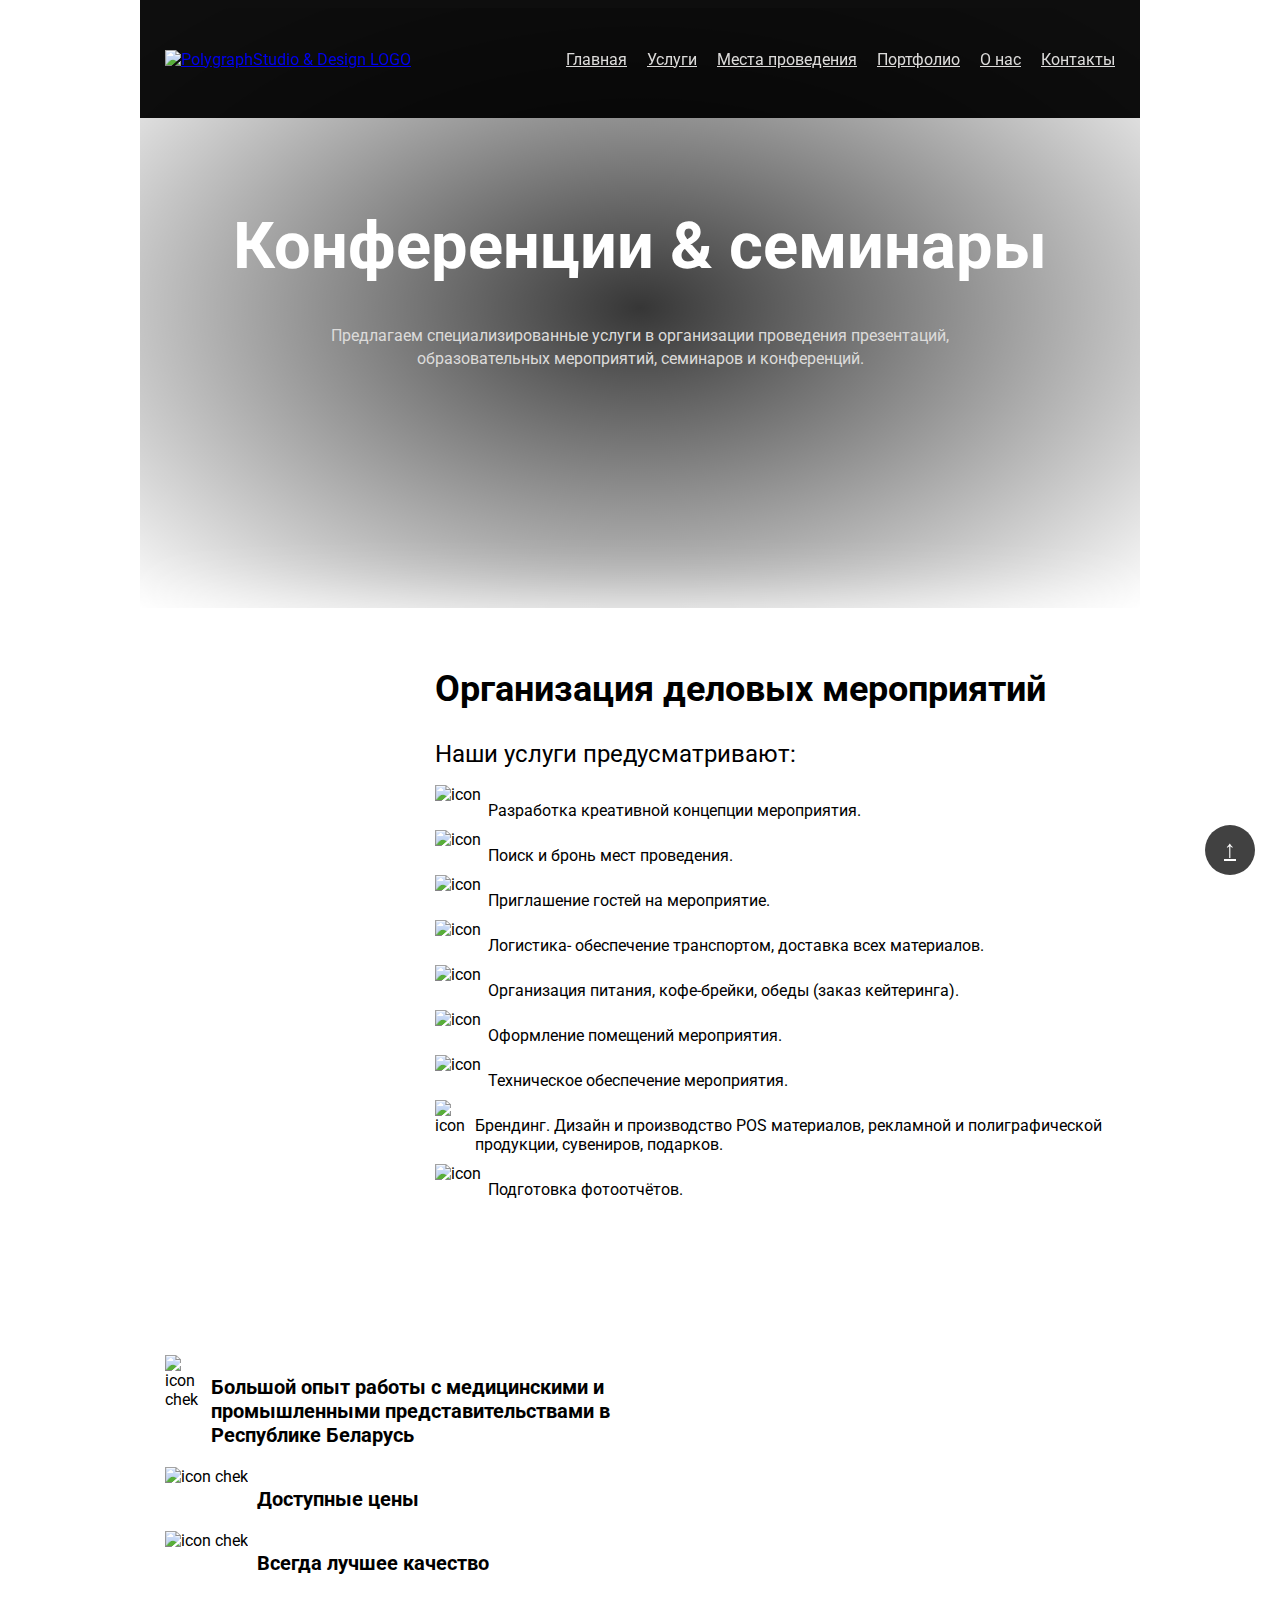
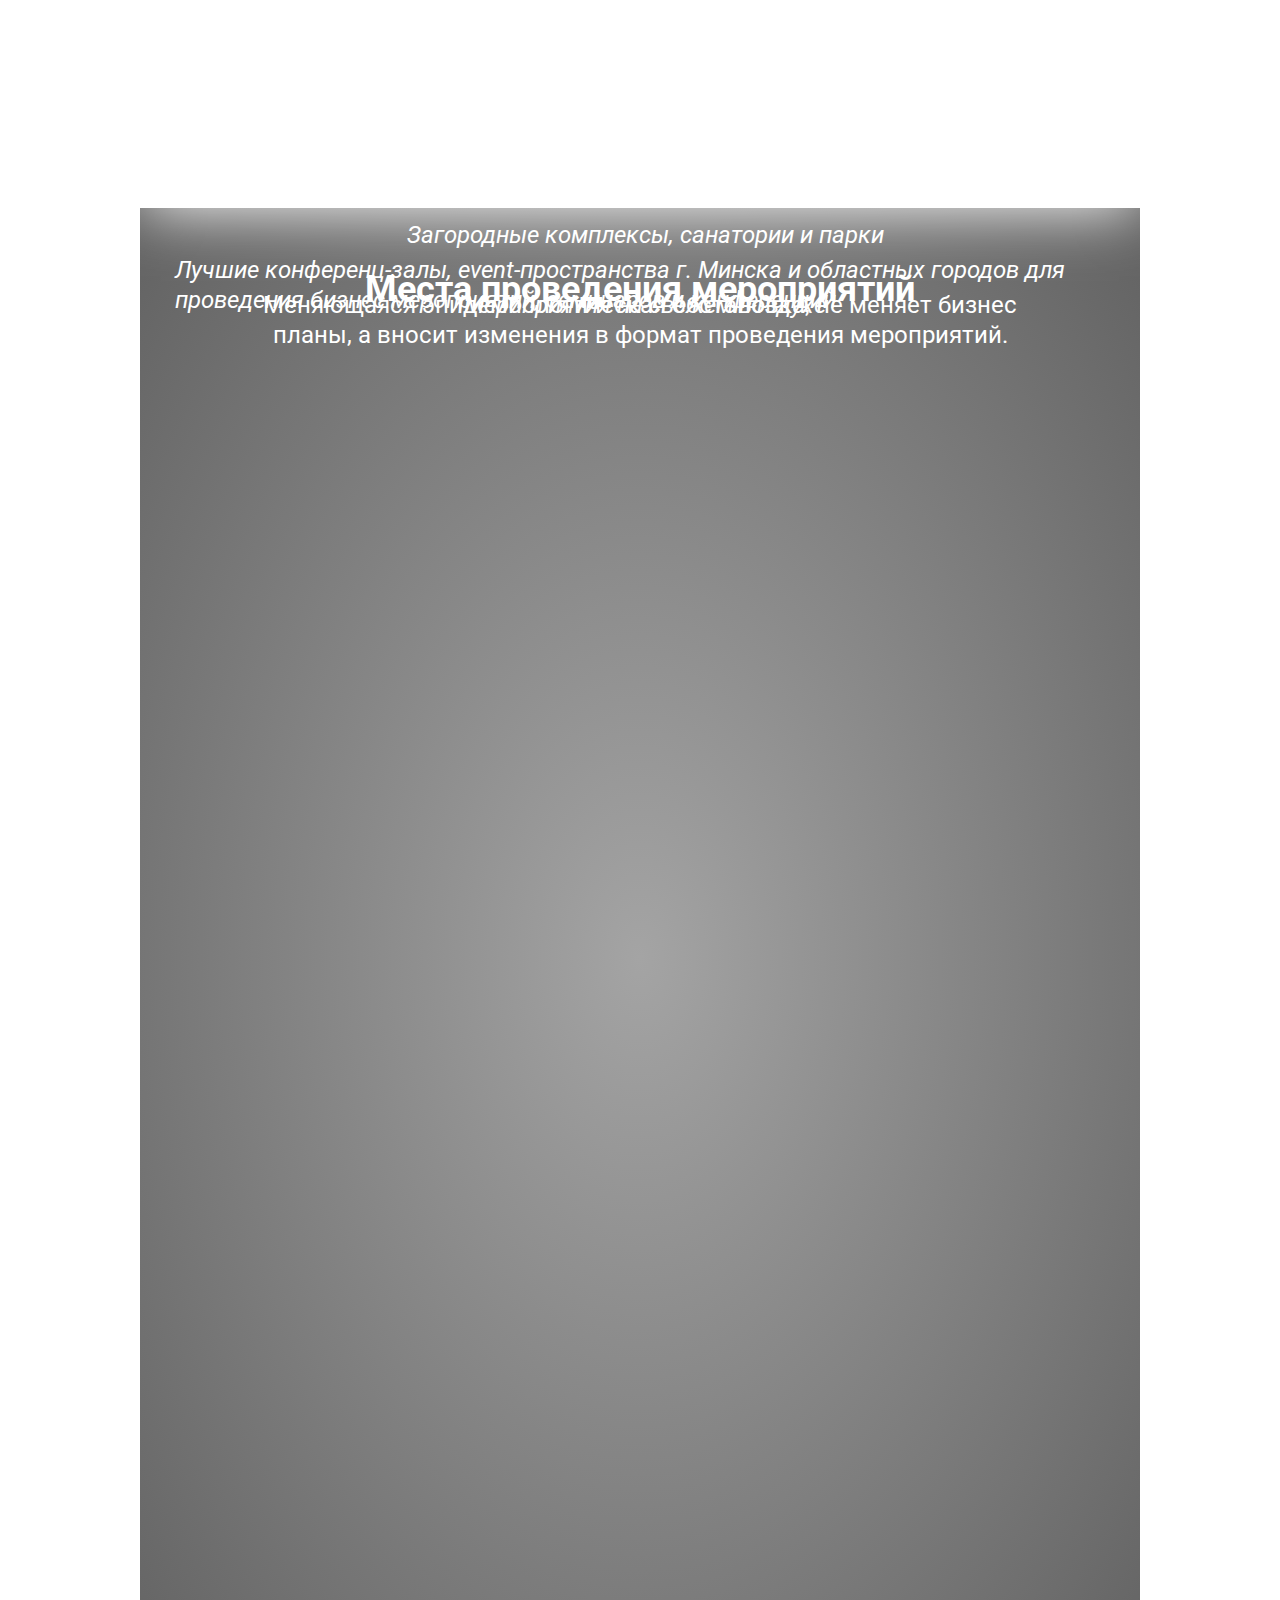
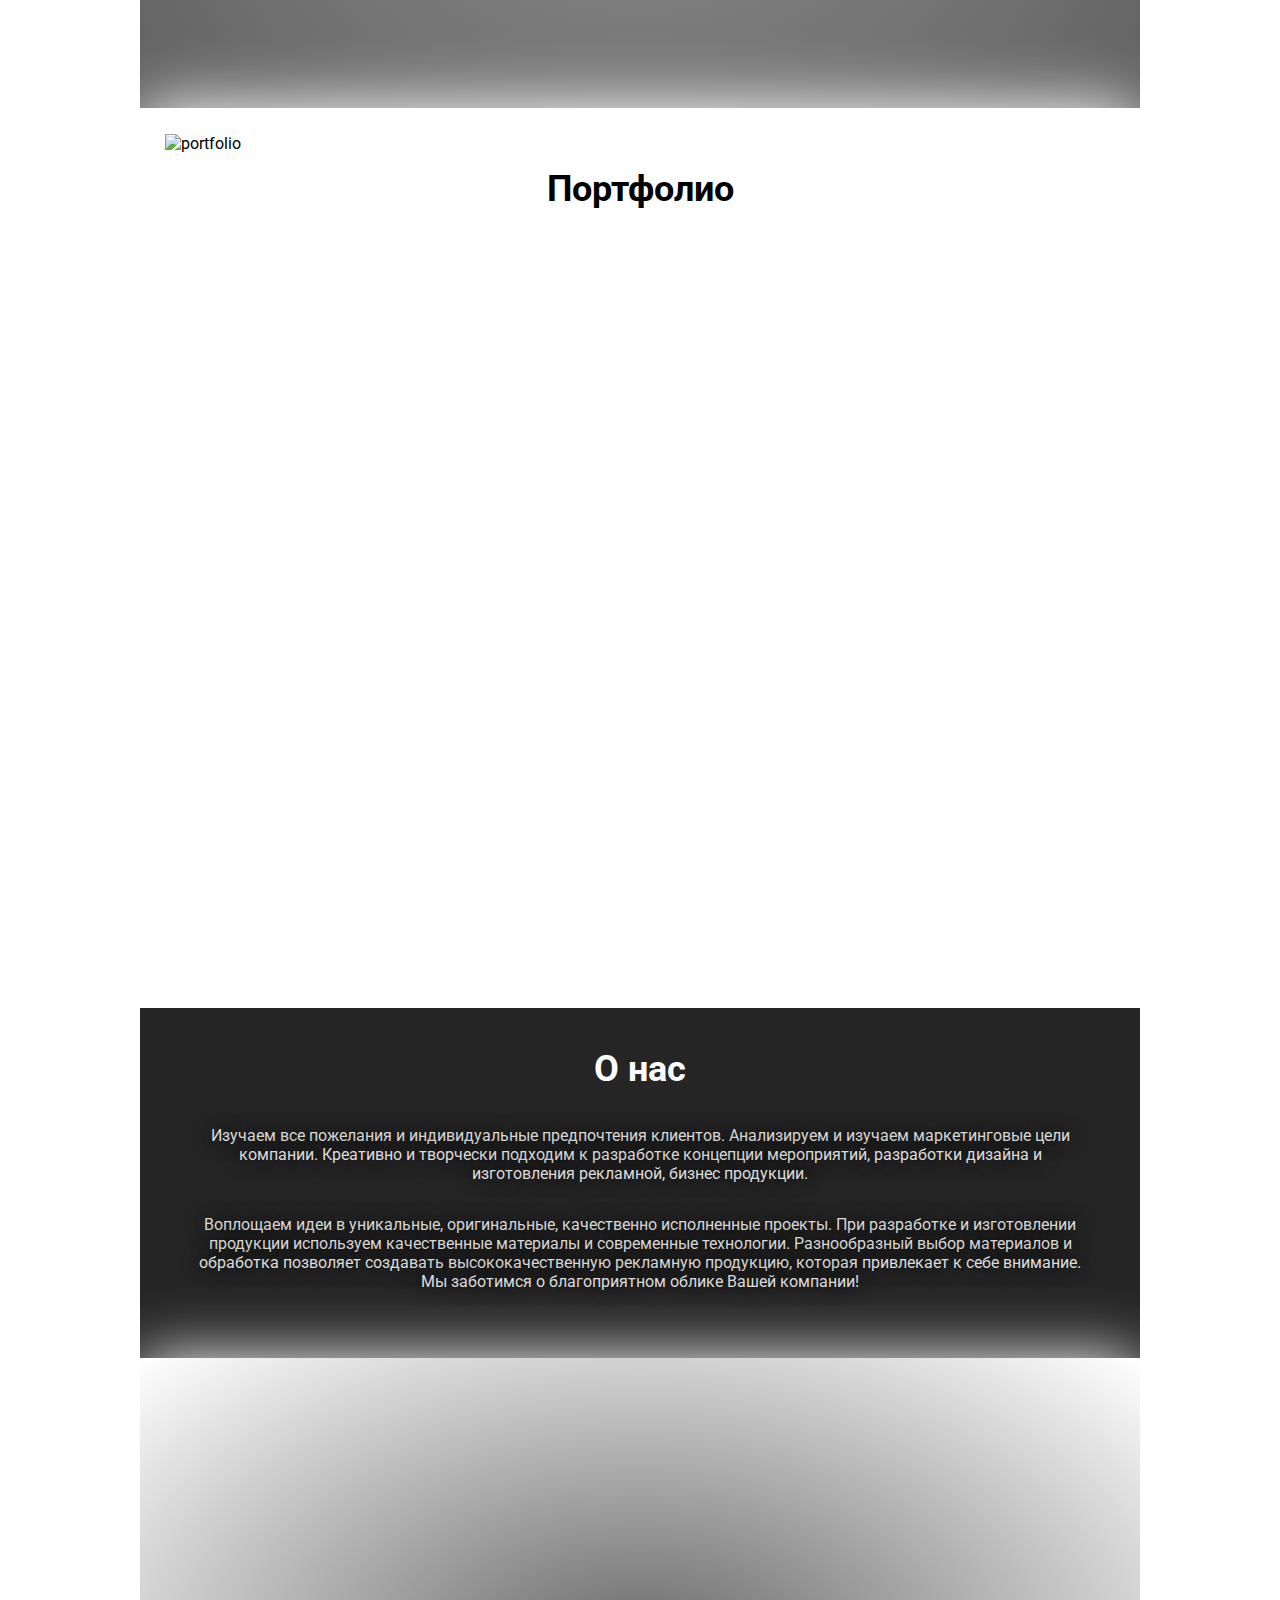
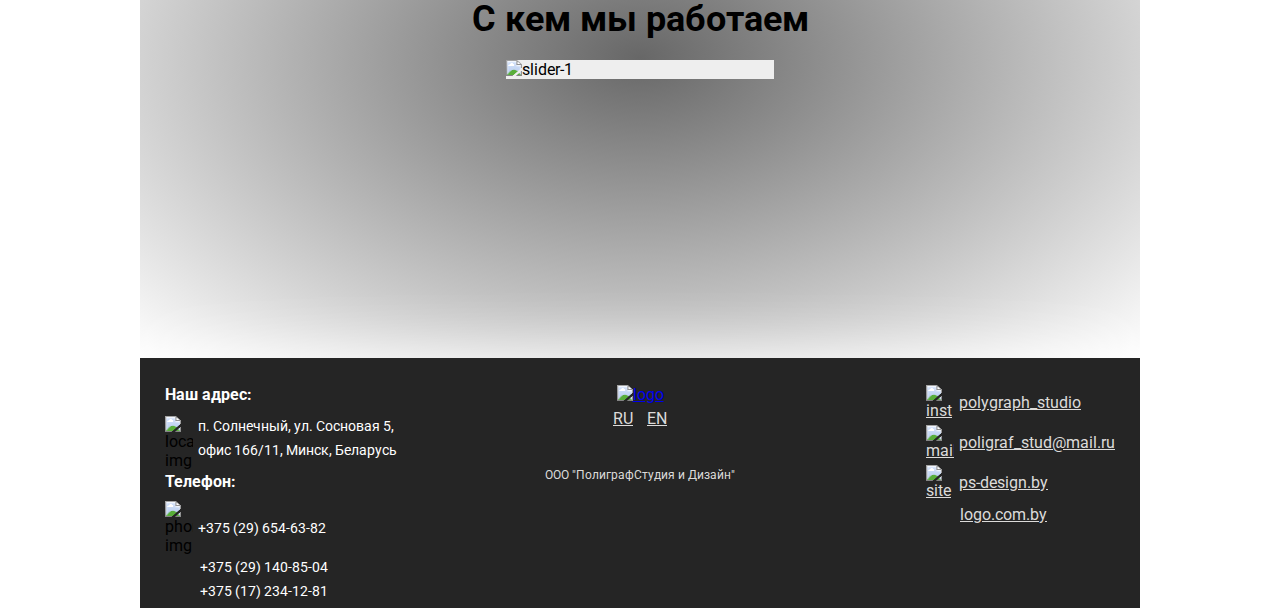
==== index.html @ 003cf171 "Add files via upload" ====
<!DOCTYPE html>
<html lang="ru">
  <head>
    <meta charset="UTF-8" />
    <meta http-equiv="X-UA-Compatible" content="IE=edge" />
    <meta name="viewport" content="width=device-width, initial-scale=1.0" />
    <title>PolygraphStudio & Design</title>
    <link
      href="https://fonts.googleapis.com/css2?family=Roboto:wght@400;500;700&display=swap"
      rel="stylesheet"
    />
    <link rel="stylesheet" href="./css/normalize.css" />
    <link rel="stylesheet" href="./css/style.css" />
    <link rel="stylesheet" href="./css/header.css" />
    <link rel="stylesheet" href="./css/simple-adaptive-slider.min.css" />
    <script defer src="./js/simple-adaptive-slider.min.js"></script>
    <script defer src="./js/slider.js"></script>
    <script defer src="./js/header.js"></script>
  </head>
  <body>
    <header class="container header">
      <div class="header__container">
        <a href="#" class="header__logo"
          ><img
            src="./img/logo.png"
            alt="PolygraphStudio & Design LOGO"
            class="logo-img"
        /></a>
        <div class="header__menu menu">
          <div class="menu__icon">
            <span></span>
          </div>
          <!-- /.menu__icon -->
          <nav class="menu__body">
            <ul class="menu__list">
              <li>
                <a data-goto=".conferences" href="#" class="menu__link"
                  >Главная</a
                >
              </li>
              <li>
                <a data-goto=".contents_with_phone" href="#" class="menu__link"
                  >Услуги</a
                >
              </li>
              <li>
                <a data-goto=".places" href="#" class="menu__link"
                  >Места проведения</a
                >
              </li>
              <li>
                <a data-goto=".portfolio" href="#" class="menu__link"
                  >Портфолио</a
                >
              </li>
              <li>
                <a data-goto=".about" href="#" class="menu__link">О нас</a>
              </li>
              <li>
                <a data-goto=".footer" href="#" class="menu__link">Контакты</a>
              </li>
            </ul>
          </nav>
          <!-- /.menu__body -->
        </div>
        <!-- /.header__menu menu -->
      </div>
      <!-- /.header__container -->
    </header>
    <main class="main">
      <div class="btn-up"><a href="#home" class="btn-up-1">&#8593</a></div>
      <section class="container conferences" id="home">
        <div class="conferences_content">
          <h1 class="conferences_title">Конференции & семинары</h1>
          <p class="conferences_info">
            Предлагаем специализированные услуги в организации проведения
            презентаций, образовательных мероприятий, семинаров и конференций.
          </p>
        </div>
        <!-- /.conferences_content -->
      </section>
      <!-- /.conferences -->
      <section class="contents_with_phone container" id="services">
        <div class="organization">
          <div class="organization_contents">
            <h1 class="organization_title">Организация деловых мероприятий</h1>
            <p class="organization_title_info">Наши услуги предусматривают:</p>
            <ul class="org_number">
              <li class="org-li">
                <img src="./img/icon_org.svg" alt="icon" />
                <p class="org-p">
                  Разработка креативной концепции мероприятия.
                </p>
              </li>
              <li class="org-li">
                <img src="./img/icon_org.svg" alt="icon" />
                <p class="org-p">Поиск и бронь мест проведения.</p>
              </li>
              <li class="org-li">
                <img src="./img/icon_org.svg" alt="icon" />
                <p class="org-p">Приглашение гостей на мероприятие.</p>
              </li>
              <li class="org-li">
                <img src="./img/icon_org.svg" alt="icon" />
                <p class="org-p">
                  Логистика- обеспечение транспортом, доставка всех материалов.
                </p>
              </li>
              <li class="org-li">
                <img src="./img/icon_org.svg" alt="icon" />
                <p class="org-p">
                  Организация питания, кофе-брейки, обеды (заказ кейтеринга).
                </p>
              </li>
              <li class="org-li">
                <img src="./img/icon_org.svg" alt="icon" />
                <p class="org-p">Оформление помещений мероприятия.</p>
              </li>
              <li class="org-li">
                <img src="./img/icon_org.svg" alt="icon" />
                <p class="org-p">Техническое обеспечение мероприятия.</p>
              </li>
              <li class="org-li">
                <img src="./img/icon_org.svg" alt="icon" />
                <p class="org-p">
                  Брендинг. Дизайн и производство POS материалов, рекламной и
                  полиграфической продукции, сувениров, подарков.
                </p>
              </li>
              <li class="org-li">
                <img src="./img/icon_org.svg" alt="icon" />
                <p class="org-p">Подготовка фотоотчётов.</p>
              </li>
            </ul>
          </div>
          <!-- /.organization_contents -->
        </div>
        <!-- /.organization -->
        <div class="experience">
          <div class="exp_contents">
            <img class="img-exp" src="./img/icon_chek.svg" alt="icon chek" />
            <p class="experience_info">
              <b
                >Большой опыт работы с медицинскими и промышленными
                представительствами в Республике Беларусь</b
              >
            </p>
          </div>
          <!-- /.exp_contents -->
          <div class="exp_contents">
            <img class="img-exp" src="./img/icon_chek.svg" alt="icon chek" />
            <p class="experience_info">
              <b>Доступные цены</b>
            </p>
          </div>
          <!-- /.exp_contents -->
          <div class="exp_contents">
            <img class="img-exp" src="./img/icon_chek.svg" alt="icon chek" />
            <p class="experience_info">
              <b>Всегда лучшее качество</b>
            </p>
          </div>
          <!-- /.exp_contents -->
        </div>
        <!-- /.experience -->
      </section>
      <!-- /.contents_with_phone container -->
      <section class="places container" id="places">
        <div class="places_contents">
          <h1 class="places_title">Места проведения мероприятий</h1>
          <div class="place-info" id="place-info-1">
            <img src="./img/places-1.png" alt="" class="place-img" />
            <div class="place-with-icon" id="place-p-1">
              <img src="./img/icon-place.svg" alt="" class="place-icon" />
              <p class="place-p">
                Лучшие конференц-залы, event-пространства г. Минска и областных
                городов для проведения бизнес мероприятий, семинаров и
                конференций
              </p>
            </div>
          </div>
          <!-- /.place-info -->
          <div class="place-info" id="place-info-2">
            <div class="place-with-icon">
              <img src="./img/icon-place.svg" alt="" class="place-icon" />
              <p class="place-p">Мероприятия на свежем воздухе</p>
            </div>

            <img src="./img/places-2.png" alt="" class="place-img" />
          </div>
          <!-- /.place-info -->
          <div class="place-info" id="place-info-3">
            <img src="./img/places-3.png" alt="" class="place-img" />
            <div class="place-with-icon" id="place-p-3">
              <img src="./img/icon-place.svg" alt="" class="place-icon" />
              <p class="place-p">Отели и бизнес-центры</p>
            </div>
          </div>
          <!-- /.place-info -->
          <div class="place-info" id="place-info-4">
            <div class="place-with-icon">
              <img src="./img/icon-place.svg" alt="" class="place-icon" />
              <p class="place-p">Загородные комплексы, санатории и парки</p>
            </div>
            <img src="./img/places-4.png" alt="" class="place-img" />
          </div>
          <!-- /.place-info -->
          <p class="place-p-end">
            Меняющаяся эпидемиологическая обстановка, не меняет бизнес планы, а
            вносит изменения в формат проведения мероприятий.
          </p>
        </div>
        <!-- /.places_contents -->
      </section>
      <!-- /.places container -->
      <section id="portfolio" class="container portfolio">
        <div class="portfolio_content">
          <h1 class="portfolio-title">Портфолио</h1>
          <img
            class="portfolio-img"
            src="./img/portfolio-img.png"
            alt="portfolio"
          />
        </div>
        <!-- /.portfolio_content -->
      </section>
      <!-- /.container portfolio -->
      <section id="about" class="container about">
        <div class="about_content">
          <h1 class="about_title">О нас</h1>
          <p class="about_text">
            Изучаем все пожелания и индивидуальные предпочтения клиентов.
            Анализируем и изучаем маркетинговые цели компании. Креативно и
            творчески подходим к разработке концепции мероприятий, разработки
            дизайна и изготовления рекламной, бизнес продукции.
          </p>
          <p class="about_text">
            Воплощаем идеи в уникальные, оригинальные, качественно исполненные
            проекты. При разработке и изготовлении продукции используем
            качественные материалы и современные технологии. Разнообразный выбор
            материалов и обработка позволяет создавать высококачественную
            рекламную продукцию, которая привлекает к себе внимание. Мы
            заботимся о благоприятном облике Вашей компании!
          </p>
        </div>
        <!-- /.about_content -->
      </section>
      <!-- /.container about -->
      <section class="container with_company">
        <div class="company_content">
          <h1 class="company_title">С кем мы работаем</h1>
          <!-- Разметка слайдера (html код) -->
          <div class="slider">
            <div class="slider__wrapper">
              <div class="slider__items">
                <div class="slider__item">
                  <img
                    width="100%"
                    src="./img/slider-1.png"
                    alt="slider-1"
                    class="slider-img"
                  />
                </div>
                <div class="slider__item">
                  <img
                    width="100%"
                    src="./img/slider-2.png"
                    alt="slider-2"
                    class="slider-img"
                  />
                </div>
                <div class="slider__item">
                  <img
                    width="100%"
                    src="./img/slider-3.png"
                    alt="slider-3"
                    class="slider-img"
                  />
                </div>
                <div class="slider__item">
                  <img
                    width="100%"
                    src="./img/slider-4.png"
                    alt="slider-4"
                    class="slider-img"
                  />
                </div>
              </div>
            </div>
            <!-- Стрелки для перехода к предыдущему и следующему слайду -->
            <a
              class="slider__control slider__control_prev"
              href="#"
              role="button"
              data-slide="prev"
            ></a>
            <a
              class="slider__control slider__control_next"
              href="#"
              role="button"
              data-slide="next"
            ></a>
          </div>
        </div>
        <!-- /.company_content -->
      </section>
      <!-- /.container with_company -->
    </main>
    <footer id="contact" class="container footer">
      <div class="footer_content">
        <div class="footer_content-1">
          <h3 class="footer-h3">Наш адрес:</h3>
          <div class="footer-adress">
            <img
              class="social-img"
              src="./img/icon_location.svg"
              alt="location-img"
            />
            <p class="footer-p-adress">
              п. Солнечный, ул. Сосновая 5, офис 166/11, Минск, Беларусь
            </p>
          </div>

          <h3 class="footer-h3">Телефон:</h3>
          <div class="footer-adress">
            <img
              class="social-img"
              src="./img/icon-phone.svg"
              alt="phone-img"
            />
            <p class="footer-p-phone">+375 (29) 654-63-82</p>
          </div>
          <p class="footer-p-phone-1">+375 (29) 140-85-04</p>
          <p class="footer-p-phone-1">+375 (17) 234-12-81</p>
        </div>
        <!-- /.footer_content-1 -->

        <div class="footer_content-2">
          <a href="/">
            <img src="./img/logo.png" alt="logo" class="logo-footer"
          /></a>
          <div class="lang">
            <a href="./index.html">RU</a>
            <a href="./eng/index_eng.html">EN</a>
          </div>
          <p class="footer-p">ООО "ПолиграфСтудия и Дизайн"</p>
        </div>
        <!-- /.footer_content-2 -->
        <div class="footer_content-3">
          <div class="social-1">
            <a
              href="https://www.instagram.com/polygraph_studio/"
              class="social-link"
              target="_blank"
              ><img src="./img/icon-inst.svg" alt="inst" class="social-img" />
              polygraph_studio</a
            >
          </div>
          <!-- /.social-1 -->
          <div class="social-1">
            <a
              href="mailto:poligraf_stud@mail.ru"
              class="social-link"
              target="_blank"
              ><img src="./img/icon-mail.svg" alt="mail" class="social-img" />
              poligraf_stud@mail.ru</a
            >
          </div>
          <!-- /.social-1 -->
          <div class="social-1">
            <a href="https://ps-design.by/" class="social-link" target="_blank"
              ><img src="./img/icon-site.svg" alt="site" class="social-img" />
              ps-design.by</a
            >
            <a
              href="http://logo.com.by/"
              class="social-link social-link-1"
              target="_blank"
              >logo.com.by</a
            >
          </div>
          <!-- /.social-1 -->
        </div>
        <!-- /.footer_content-3 -->
      </div>
      <!-- /.footer_content -->
    </footer>
  </body>
</html>
---- css/style.css ----
* {
  box-sizing: border-box;
}
body {
  font-family: 'Roboto', sans-serif;
  background-image: url('../img/background.png');
  background-attachment: fixed;
  background-size: cover;
}
/* для меню хедера */
body._lock {
  overflow: hidden;
}
/* для меню хедера */
.container {
  max-width: 1140px;
  position: relative;
  margin: 0 auto;
  padding: 0 25px;
  box-shadow: 0 0 60px rgb(255, 255, 255);
}

.btn-up {
  position: fixed;
  width: 50px;
  height: 50px;
  border-radius: 50%;
  background-color: rgba(54, 54, 54, 0.945);
  right: 25px;
  bottom: 25px;
  font-size: 24px;
  text-align: center;
  display: block;
  cursor: pointer;
  z-index: 8;
}
.btn-up:hover {
  box-shadow: 0 0 10px #fff;
}
.btn-up-1 {
  color: #fff;
  display: block;
  padding-top: 10px;
}
.conferences {
  min-height: 600px;
  background-image: url('../img/conferences-img.png');
  background-position: center;
  background-repeat: no-repeat;
  background-size: cover;
  display: flex;
  justify-content: center;
}

.conferences:before {
  content: '';
  position: absolute;
  left: 0;
  right: 0;
  bottom: 0;
  top: 0;
  height: 100%;
  width: 100%;
  background: radial-gradient(rgba(0, 0, 0, 0.788), #00000000);
}

.conferences_content {
  display: flex;
  align-items: center;
  flex-direction: column;
  margin-top: 200px;
  z-index: 0;
}

.conferences_title {
  color: #fff;
  font-size: 65px;
  margin: 0;
}

.conferences_info {
  width: 700px;
  color: #dcdbda;
  font-weight: normal;
  font-size: 16px;
  line-height: 23px;
  text-align: center;
  margin-top: 40px;
}

.contents_with_phone {
  min-height: 1200px;
  background-image: url('../img/backgroundPhone.png');
  background-size: cover;
  background-repeat: no-repeat;
  background-position-y: 12px;
  background-color: rgba(255, 255, 255, 0.575);
  z-index: 1;
}

.organization {
  min-height: 600px;
  display: flex;
}

.organization_contents {
  display: flex;
  flex-direction: column;
  margin-left: 270px;
}

.organization_title {
  font-size: 36px;
  font-weight: bold;
  margin-top: 60px;
  margin-bottom: 30px;
}

.organization_title_info {
  font-size: 24px;
  margin-top: 0;
  margin-bottom: 17px;
}

.org_number {
  display: flex;
  flex-direction: column;
  max-width: 800px;
  margin-top: 0;
  list-style-type: none;
  padding: 0;
}

.org-li {
  display: flex;
  margin-bottom: -6px;
}

.org-p {
  margin-left: 7px;
}

.experience {
  display: flex;
  flex-direction: column;
  justify-content: flex-start;
  max-width: 500px;
  margin-top: 130px;
}

.img-exp {
  margin-right: 9px;
}

.exp_contents {
  display: flex;
}

.experience_info {
  font-size: 20px;
}

.places {
  min-height: 1500px;
  background-image: url('../img/background-2.png');
  display: flex;
  justify-content: center;
}

.places:before {
  content: '';
  position: absolute;
  left: 0;
  right: 0;
  bottom: 0;
  top: 0;
  height: 100%;
  width: 100%;
  background: radial-gradient(rgba(131, 131, 131, 0.733), #0000009d);
}

.places_contents {
  display: flex;
  flex-direction: column;
  align-items: center;
  z-index: 1;
}

.place-info {
  display: flex;
  justify-content: space-between;
  align-items: center;
}

.place-p {
  color: #fff;
  font-size: 24px;
  margin: 0;
  line-height: 30px;
  font-style: italic;
}

#place-p-1 {
  margin-top: -150px;
}

#place-p-3 {
  margin-top: -300px;
}

#place-info-4 {
  margin-top: -100px;
}

#place-info-2 {
  margin-top: -70px;
}

.place-p-end {
  color: #fff;
  font-size: 24px;
  margin: 0;
  line-height: 30px;
  font-style: normal;
  margin: 40px auto 80px auto;
  text-align: center;
  max-width: 800px;
}

.place-icon {
  margin-right: 10px;
}

.place-with-icon {
  display: flex;
  align-items: flex-start;
}

.places_title {
  color: #fff;
  font-weight: bold;
  font-size: 36px;
  margin-top: 60px;
  margin-bottom: 50px;
}

.portfolio {
  min-height: 900px;
  background-color: rgba(255, 255, 255, 0.575);
}

.portfolio_content {
  display: flex;
  flex-direction: column;
  justify-content: center;
  align-items: center;
}

.portfolio-title {
  font-size: 36px;
  font-weight: bold;
  margin-top: 60px;
}

.portfolio-img {
  margin-top: -100px;
  width: 100%;
}

.about {
  background: rgba(0, 0, 0, 0.856);
}

.about_content {
  min-height: 350px;
  max-width: 900px;
  display: flex;
  align-items: center;
  flex-direction: column;
  margin: auto;
}

.about_title {
  color: #fff;
  font-weight: bold;
  font-size: 36px;
  margin-top: 40px;
  margin-bottom: 20px;
}

.about_text {
  color: #dcdbda;
  font-weight: normal;
  font-size: 16px;
  text-shadow: 0 0 20px rgb(0, 0, 0);
  text-align: center;
}

.with_company {
  min-height: 600px;
  /* background-color: rgba(255, 255, 255, 0.575); */
  background-image: url('../img/background-1.png');
  background-position: center;
  background-repeat: no-repeat;
  background-size: cover;
  display: flex;
  justify-content: center;
}

.with_company:before {
  content: '';
  position: absolute;
  left: 0;
  right: 0;
  bottom: 0;
  top: 0;
  height: 100%;
  width: 100%;
  background: radial-gradient(rgba(0, 0, 0, 0.596), #ffffffe3);
}

.company_content {
  display: flex;
  flex-direction: column;
  justify-content: center;
  align-items: center;
  margin: 60px auto 100px auto;
  z-index: 0;
}

.company_title {
  color: #000;
  font-weight: bold;
  font-size: 36px;
  margin-top: 0px;
  margin-bottom: 20px;
}

.slider__items {
  counter-reset: slide;
}

.slider__item {
  counter-increment: slide;
}

.slider__item > div::before {
  content: counter(slide);
  position: absolute;
  top: 10px;
  right: 20px;
  color: #fff;
  font-style: italic;
  font-size: 32px;
  font-weight: bold;
}

.slider__indicators {
  display: none;
}

.btn-wrapper {
  display: flex;
  max-width: 600px;
  justify-content: center;
  margin-left: auto;
  margin-right: auto;
}

.btn {
  cursor: pointer;
  margin: 6px 3px;
  -webkit-appearance: button;
  font-size: 10px;
  padding: 8px 14px 6px;
  font-weight: bold;
  letter-spacing: 1px;
  border-radius: 2px;
  text-shadow: 1px 1px 1px rgb(0 0 0 / 14%);
  text-transform: uppercase;
  box-shadow: 0 4px 9px 0 rgb(0 0 0 / 20%);
  color: #343a40;
  background-color: transparent;
  background-image: none;
  border-color: #343a40;
  display: inline-block;
  text-align: center;
  white-space: nowrap;
  vertical-align: middle;
  user-select: none;
  border: 1px solid transparent;
  line-height: 1.5;
  transition: color 0.15s ease-in-out, background-color 0.15s ease-in-out,
    border-color 0.15s ease-in-out, box-shadow 0.15s ease-in-out;
}

.footer {
  min-height: 250px;
  background: rgba(0, 0, 0, 0.856);
}
.footer {
  position: relative;
}
.footer_content-1 {
  position: absolute;
  left: 25px;
}
.footer_content-3 {
  position: absolute;
  right: 25px;
}
.footer_content {
  /* display: grid;
  grid-template-columns: 1fr, 2fr, 1fr; */
  display: flex;
  justify-content: center;
  padding-top: 27px;
  padding-bottom: 27px;
}

.footer_content-2 {
  /* display: flex;
  align-items: center;
  flex-direction: column;
  justify-content: center; */
  max-width: 320px;
  margin: 0 auto;
  text-align: center;
  bottom: 0;
}

.logo-footer {
  margin-bottom: 5px;
}

.lang a {
  padding: 5px;
  color: #dcdbda;
}

.lang a:hover {
  color: #fff;
  text-shadow: 0 0 20px #fff;
}

.footer-p {
  font-size: 12px;
  color: #dcdbda;
  margin-top: 40px;
  margin-bottom: 0;
}

.social-link {
  color: #dcdbda;
  font-size: 16px;
  display: flex;
  align-items: center;
  margin-bottom: 5px;
}

.social-1 a {
  color: #dcdbda;
}

.social-1 a:hover {
  color: #fff;
  text-shadow: 0 0 20px #fff;
}

.social-link-1 {
  padding-left: 34px;
}

.social-img {
  margin-right: 5px;
  width: 28px;
}

.footer-h3 {
  color: #fff;
  font-size: 16px;
  margin: 0;
  margin-bottom: 10px;
}

.footer-adress {
  display: flex;
  align-items: center;
}

.footer-p-adress {
  color: #fff;
  font-size: 14px;
  line-height: 24px;
  margin: 0;
  margin-bottom: 10px;
  max-width: 200px;
}

.footer-p-phone-1 {
  color: #fff;
  font-size: 14px;
  line-height: 24px;
  margin: 0;
  padding-left: 35px;
}

.footer-p-phone {
  color: #fff;
  font-size: 14px;
  line-height: 24px;
  margin: 0;
}
@media (max-width: 1280px) {
  .container {
    max-width: 1000px;
  }
  .organization_contents {
    max-width: 700px;
  }
  .contents_with_phone {
    background-position-y: 70px;
  }
  .exp_contents {
    max-width: 550px;
  }
}

@media (max-width: 1100px) {
  .container {
    max-width: 850px;
  }
  .social-link {
    font-size: 14px;
  }
  .conferences_title {
    font-size: 60px;
  }
  .contents_with_phone {
    background-position-y: 200px;
  }
  .organization_contents {
    margin-left: 230px;
  }
  .place-p {
    font-size: 16px;
  }
  .place-img {
    width: 60%;
  }
  .exp_contents {
    max-width: 490px;
  }
}

@media (max-width: 930px) {
  .container {
    max-width: 100%;
  }
  .contents_with_phone {
    background-position-y: 170px;
  }
}

@media (max-width: 897px) {
  .contents_with_phone {
    background-position-y: 210px;
  }
}

@media (max-width: 825px) {
  .organization_contents {
    margin-left: 200px;
  }
  .contents_with_phone {
    background-position-y: 220px;
  }
  .portfolio-title {
    margin-bottom: 50px;
  }
}

@media (max-width: 795px) {
  .conferences_title {
    font-size: 55px;
  }
  .contents_with_phone {
    min-height: 1200px;
    background-image: url('../img/backgroundPhone_795.png');
    background-size: contain;
    background-repeat: no-repeat;
    background-position-y: 12px;
    background-color: rgba(255, 255, 255, 0.575);
    z-index: 1;
  }
  .exp_contents {
    max-width: 380px;
  }
  .exp_contents b {
    font-size: 18px;
  }
}
@media (max-width: 750px) {
  .conferences_title {
    font-size: 50px;
  }
  .conferences_info {
    width: 560px;
  }
  .contents_with_phone {
    min-height: 1200px;
    background-image: url('../img/backgroundPhone_750.png');
    background-size: contain;
    background-repeat: no-repeat;
    background-position-y: 12px;
    background-color: rgba(255, 255, 255, 0.575);
    z-index: 1;
  }
  .about {
    min-height: 450px;
  }
  .company_title {
    margin-bottom: 60px;
  }
  .social-link,
  .footer-p-adress,
  .footer-p-phone,
  .footer-p-phone-1 {
    font-size: 12px;
  }
  .social-link-1,
  .footer-p-phone-1 {
    padding-left: 31px;
  }
  .social-img {
    width: 26px;
  }
  .footer-p-adress {
    max-width: 180px;
  }
}

@media (max-width: 730px) {
  .places_title {
    margin-bottom: 90px;
  }
  .portfolio {
    min-height: 800px;
  }
  .portfolio-title {
    margin-bottom: 80px;
  }
}

@media (max-width: 699px) {
  .conferences {
    min-height: 500px;
    background-image: url('../img/conferences-img.png');
    background-position: center;
    background-repeat: no-repeat;
    background-size: cover;
    display: flex;
    justify-content: center;
  }
  .conferences_title {
    font-size: 48px;
  }
}

@media (max-width: 680px) {
  .contents_with_phone {
    min-height: 1200px;
    background-image: url('../img/backgroundPhone_750.png');
    background-size: contain;
    background-repeat: no-repeat;
    background-position-y: 60px;
    background-color: rgba(255, 255, 255, 0.575);
    z-index: 1;
  }
  .places_contents {
    min-height: 2700px;
  }
  .place-info {
    display: flex;
    justify-content: space-between;
    flex-direction: column;
    align-items: center;
  }
  .places {
    min-height: 1500px;
    background-image: url('../img/background.png');
    /* background-repeat: no-repeat; */
    background-size: cover;
    display: flex;
    justify-content: center;
  }
  .place-img {
    width: 100%;
    padding-top: 20px;
    margin-bottom: 40px;
  }
  .place-p {
    color: #fff;
    font-size: 20px;
    margin: 0;
    line-height: 30px;
    font-style: italic;
  }
  #place-p-1,
  #place-p-3,
  #place-info-4,
  #place-info-2 {
    margin: 0;
  }
  #place-info-1,
  #place-info-3 {
    flex-direction: column-reverse;
  }
  /*
  #place-p-3 {
    margin-top: -300px;
  }
  
  #place-info-4 {
    margin-top: -100px;
  }
  
  #place-info-2 {
    margin-top: -70px;
  } */

  .place-p-end {
    color: #fff;
    font-size: 24px;
    margin: 0;
    line-height: 30px;
    font-style: normal;
    margin: 40px auto 80px auto;
    text-align: center;
    max-width: 800px;
  }

  .place-icon {
    margin-right: 10px;
  }

  .place-with-icon {
    display: flex;
    align-items: flex-start;
  }

  .places_title {
    color: #fff;
    font-weight: bold;
    font-size: 36px;
    margin-top: 60px;
    margin-bottom: 70px;
  }
}

@media (max-width: 680px) {
  .conferences_title {
    font-size: 43px;
  }
  .conferences_info {
    width: 450px;
  }
  .footer {
    min-height: 300px;
  }
  .footer-p-adress {
    max-width: 125px;
  }
  .footer-p {
    margin-top: 80px;
  }
}
@media (max-width: 650px) {
  .contents_with_phone {
    min-height: 1100px;
    background-color: rgba(255, 255, 255, 0.575);
    background-image: url('../img/backgroundPhone_650.png');
    background-repeat: no-repeat;
    background-size: contain;
    background-position-y: 0px;
    z-index: 1;
  }
  .contents_with_phone:before {
    content: '';
    position: absolute;
    left: 0;
    right: 0;
    bottom: 0;
    top: 0;
    height: 100%;
    width: 100%;
    background: rgba(240, 240, 240, 0.61);
  }
  .organization_contents {
    z-index: 5;
  }
  .exp_contents {
    z-index: 5;
  }
  .organization_title {
    text-align: center;
  }
  .organization_contents {
    display: flex;
    flex-direction: column;
    margin-left: auto;
    margin-right: auto;
  }
  .org-p {
    text-shadow: 0 0 28px #000;
  }
  .places_contents {
    min-height: 2570px;
  }
  .portfolio {
    min-height: 725px;
  }
}
@media (max-width: 608px) {
  .places_title {
    font-size: 30px;
  }
  .places_contents {
    min-height: 2400px;
  }
}
@media (max-width: 590px) {
  .conferences_title {
    font-size: 35px;
  }
  .conferences_info {
    font-size: 14px;
    width: 400px;
  }
  .contents_with_phone {
    background-position-y: 50px;
  }
  .places_contents {
    min-height: 2300px;
  }
  .portfolio-title {
    margin-bottom: 110px;
  }
  .portfolio {
    min-height: 680px;
  }
  .logo-footer {
    width: 90%;
  }
}
@media (max-width: 550px) {
  .footer {
    min-height: 245px;
  }
  .logo-footer {
    width: 80%;
  }
  .footer-p {
    margin-top: 50px;
  }
  .social-link,
  .footer-p-adress,
  .footer-p-phone-1,
  .footer-p-phone {
    font-size: 10px;
  }
  .social-img {
    width: 22px;
  }
}
@media (max-width: 514px) {
  .places_title {
    font-size: 26px;
  }
  .place-p {
    font-size: 16px;
  }
  .footer {
    min-height: 500px;
  }
  .footer_content {
    display: block;
  }
  .footer_content-1,
  .footer_content-3 {
    bottom: 20px;
  }
  .social-link,
  .footer-p-adress,
  .footer-p-phone-1,
  .footer-p-phone {
    font-size: 14px;
  }
  .footer-p {
    margin-top: 30px;
  }
  .social-img {
    width: 26px;
  }
  .logo-footer {
    width: 60%;
  }
}
@media (max-width: 490px) {
  .conferences_title {
    font-size: 30px;
  }
  .conferences_info {
    font-size: 14px;
    width: 350px;
  }
  .contents_with_phone {
    min-height: 1050px;
    background-color: rgba(255, 255, 255, 0.575);
    background-image: url('../img/backgroundPhone_490.png');
    background-repeat: no-repeat;
    background-size: cover;
    z-index: 1;
  }
  .places_contents {
    min-height: 2170px;
  }
  .place-p-end {
    font-size: 20px;
  }
  .places_title {
    font-size: 22px;
  }
  .portfolio {
    min-height: 610px;
  }
  .experience {
    margin-top: 50px;
  }
  .about_text {
    font-size: 14px;
  }
}
@media (max-width: 431px) {
  .organization_title {
    font-size: 30px;
  }
  .places_contents {
    min-height: 2100px;
  }
  .place-p {
    font-size: 14px;
  }
  .portfolio {
    min-height: 550px;
  }
}

@media (max-width: 425px) {
  .conferences_title {
    font-size: 26px;
  }
  .conferences_info {
    font-size: 14px;
    width: 300px;
  }
  .contents_with_phone {
    min-height: 1100px;
    background-color: rgba(255, 255, 255, 0.575);
    background-image: url('../img/backgroundPhone_490.png');
    background-repeat: no-repeat;
    background-size: cover;
    z-index: 1;
  }
}
@media (max-width: 409px) {
  .organization_title_info {
    font-size: 20px;
    text-shadow: 0 0 25px #000;
  }
  .org-p {
    font-size: 14px;
  }
  .places_contents {
    min-height: 2000px;
  }
  .place-p-end {
    font-size: 18px;
  }
  .places_title {
    font-size: 32px;
    line-height: 40px;
  }
  .experience {
    margin-top: 70px;
  }
  .contents_with_phone {
    min-height: 1050px;
  }
  .portfolio {
    min-height: 500px;
  }
  .portfolio-title,
  .about_title,
  .company_title {
    font-size: 32px;
  }
  .footer {
    min-height: 550px;
  }
  /* .footer_content {
    display: block;
  }
  .footer_content-1,
  .footer_content-3 {
    bottom: 20px;
  } */
  .social-link,
  .footer-p-adress,
  .footer-p-phone-1,
  .footer-p-phone {
    font-size: 12px;
  }
  /* .footer-p {
    margin-top: 30px;
  } */
  .social-img {
    width: 22px;
  }
  .logo-footer {
    width: 80%;
  }
}
@media (max-width: 375px) {
  .conferences_title {
    font-size: 24px;
  }
  .conferences_info {
    font-size: 14px;
    width: 300px;
  }
  .organization_title {
    font-size: 26px;
  }

  .places_contents {
    min-height: 1900px;
  }
  .experience_info b {
    font-size: 18px;
  }
  .portfolio {
    min-height: 470px;
  }
}
@media (max-width: 349px) {
  .organization_title_info {
    font-size: 18px;
  }

  .places_contents {
    min-height: 1850px;
  }
  .place-p-end {
    font-size: 16px;
  }
  .experience {
    margin-top: 70px;
  }
  .contents_with_phone {
    min-height: 1100px;
  }
  .about_text {
    font-size: 12px;
  }
  .company_title {
    font-size: 26px;
  }
  .with_company {
    min-height: 440px;
  }
  .footer {
    min-height: 650px;
  }
  .footer_content {
    display: block;
  }
  .footer_content-1 {
    bottom: 150px;
  }
  .footer_content-3 {
    bottom: 20px;
    left: 25px;
  }
  .social-link,
  .footer-p-adress,
  .footer-p-phone-1,
  .footer-p-phone {
    font-size: 14px;
  }
  .footer-p {
    margin-top: 30px;
  }
  .social-img {
    width: 22px;
  }
  .logo-footer {
    width: 80%;
  }
}
@media (max-width: 325px) {
  .conferences_title {
    font-size: 22px;
  }
  .conferences_info {
    font-size: 14px;
    width: 275px;
  }
  .organization_title {
    font-size: 22px;
  }
  .contents_with_phone {
    min-height: 1100px;
  }
  .places_contents {
    min-height: 1800px;
  }
  .portfolio {
    min-height: 420px;
  }
}
@media (max-width: 301px) {
  .organization_title_info,
  .experience_info b {
    font-size: 16px;
  }
  .places_contents {
    min-height: 1700px;
  }
  .place-p-end {
    font-size: 14px;
  }
  .company_title {
    font-size: 24px;
  }
}
---- css/header.css ----
.header {
  background-color: rgba(0, 0, 0, 0.945);
  position: fixed;
  top: 0;
  left: 0;
  right: 0;
  width: 100%;
  z-index: 10;
  box-shadow: none;
}

.header__container {
  width: 100%;
  margin: 0 auto;
  display: flex;
  align-items: center;
  justify-content: space-between;
  min-height: 118px;
}

.header__logo {
  position: relative;
  z-index: 5;
}

.menu__icon {
  display: none;
}

.menu__list > li {
  position: relative;
  margin: 0 0 0 20px;
  list-style-type: none;
}

.menu__link {
  color: #dcdbda;
  font-size: 16px;
  font-weight: normal;
}

.menu__link:hover {
  color: #fff;
  text-shadow: 0 0 20px #fff;
}

@media (max-width: 1100px) {
  .menu__link {
    font-size: 15px;
  }
}

@media (max-width: 838px) {
  .menu__list > li {
    margin: 0 0 0 16px;
  }
}

@media (max-width: 814px) {
  .menu__list > li {
    margin: 0 0 0 15px;
  }
}

@media (max-width: 808px) {
  .menu__link {
    font-size: 13px;
  }
}

/* меню бургер */
@media (min-width: 768px) {
  .menu__list {
    display: flex;
    align-items: center;
  }
  .menu__list > li {
    padding: 10 0px;
  }
}

@media (max-width: 768px) {
  .menu__icon {
    display: block;
    z-index: 5;
    position: relative;
    width: 30px;
    height: 18px;
    cursor: pointer;
  }
  .menu__icon span,
  .menu__icon::before,
  .menu__icon::after {
    left: 0;
    position: absolute;
    height: 10%;
    width: 100%;
    transition: all 0.3s ease 0s;
    background-color: #fff;
  }
  .menu__icon::before,
  .menu__icon::after {
    content: '';
  }
  .menu__icon::before {
    top: 0;
  }
  .menu__icon::after {
    bottom: 0;
  }
  .menu__icon span {
    top: 50%;
    transform: scale(1) translate(0px, -50%);
  }
  .menu__icon._active span {
    transform: scale(0) translate(0px, -50%);
  }
  .menu__icon._active::before {
    top: 50%;
    transform: rotate(-45deg) translate(0px, -50%);
  }
  .menu__icon._active::after {
    bottom: 50%;
    transform: rotate(45deg) translate(0px, 50%);
  }
  .menu__body {
    position: fixed;
    top: 0;
    left: -100%;
    width: 100%;
    height: 100%;
    background-color: rgba(0, 0, 0, 0.945);
    padding: 130px 30px 30px 30px;
    transition: left 0.3s ease 0s;
    overflow: auto;
  }

  .menu__body._active {
    left: 0;
  }

  .menu__body::before {
    position: fixed;
    content: '';
    width: 100%;
    top: 0;
    left: 0;
    height: 118px;
    z-index: 2;
    background: rgba(0, 0, 0, 0.945);
  }
  .menu__list {
    display: flex;
    flex-direction: column;
    align-items: flex-start;
  }
  .menu__list > li {
    margin: 0 0 30px 0;
    flex-wrap: wrap;
  }
  .menu__list > li:last-child {
    margin-bottom: 0;
  }
  .menu__link {
    font-size: 28px;
  }
}
---- css/simple-adaptive-slider.min.css ----
.slider {
  position: relative;
  overflow: hidden;
  max-width: 600px;
  max-height: 580px;
  margin-left: auto;
  margin-right: auto;
}

.slider__wrapper {
  position: relative;
  overflow: hidden;
  background-color: #eee;
}
.slider__items {
  display: flex;
  transition: transform 0.5s ease;
}
.transition-none {
  transition: none;
}
.slider__item {
  flex: 0 0 100%;
  max-width: 100%;
  position: relative;
}
.slider__control {
  position: absolute;
  top: 50%;
  width: 40px;
  height: 50px;
  transform: translateY(-50%);
  display: none;
  align-items: center;
  justify-content: center;
  color: #fff;
  background: rgba(0, 0, 0, 0.3);
  opacity: 0.5;
  user-select: none;
}
.slider__control_show {
  display: flex;
}
.slider__control:focus,
.slider__control:hover {
  color: #fff;
  text-decoration: none;
  opacity: 0.7;
}
.slider__control_prev {
  left: 0;
}
.slider__control_next {
  right: 0;
}
.slider__control::before {
  content: '';
  display: inline-block;
  width: 20px;
  height: 20px;
  background: transparent no-repeat center center;
  background-size: 100% 100%;
}
.slider__control_prev::before {
  background-image: url("data:image/svg+xml;charset=utf8,%3Csvg xmlns='http://www.w3.org/2000/svg' fill='%23fff' viewBox='0 0 8 8'%3E%3Cpath d='M5.25 0l-4 4 4 4 1.5-1.5-2.5-2.5 2.5-2.5-1.5-1.5z'/%3E%3C/svg%3E");
}
.slider__control_next::before {
  background-image: url("data:image/svg+xml;charset=utf8,%3Csvg xmlns='http://www.w3.org/2000/svg' fill='%23fff' viewBox='0 0 8 8'%3E%3Cpath d='M2.75 0l-1.5 1.5 2.5 2.5-2.5 2.5 1.5 1.5 4-4-4-4z'/%3E%3C/svg%3E");
}
.slider__indicators {
  position: absolute;
  left: 0;
  right: 0;
  bottom: 10px;
  display: flex;
  justify-content: center;
  padding-left: 0;
  margin: 0 15%;
  list-style: none;
  user-select: none;
}
.slider__indicator {
  flex: 0 1 auto;
  width: 30px;
  height: 4px;
  margin-right: 3px;
  margin-left: 3px;
  background-color: rgba(255, 255, 255, 0.5);
  background-clip: padding-box;
  border-top: 10px solid transparent;
  border-bottom: 10px solid transparent;
  cursor: pointer;
}
.slider__indicator_active {
  background-color: #fff;
}

@media (max-width: 680px) {
  .slider {
    position: relative;
    overflow: hidden;
    max-width: 500px;
    max-height: 480px;
    margin-left: auto;
    margin-right: auto;
  }
}
@media (max-width: 550px) {
  .slider {
    position: relative;
    overflow: hidden;
    max-width: 400px;
    max-height: 380px;
    margin-left: auto;
    margin-right: auto;
  }
}
@media (max-width: 450px) {
  .slider {
    position: relative;
    overflow: hidden;
    max-width: 300px;
    max-height: 288px;
    margin-left: auto;
    margin-right: auto;
  }
}
@media (max-width: 350px) {
  .slider {
    position: relative;
    overflow: hidden;
    max-width: 250px;
    max-height: 240px;
    margin-left: auto;
    margin-right: auto;
  }
}
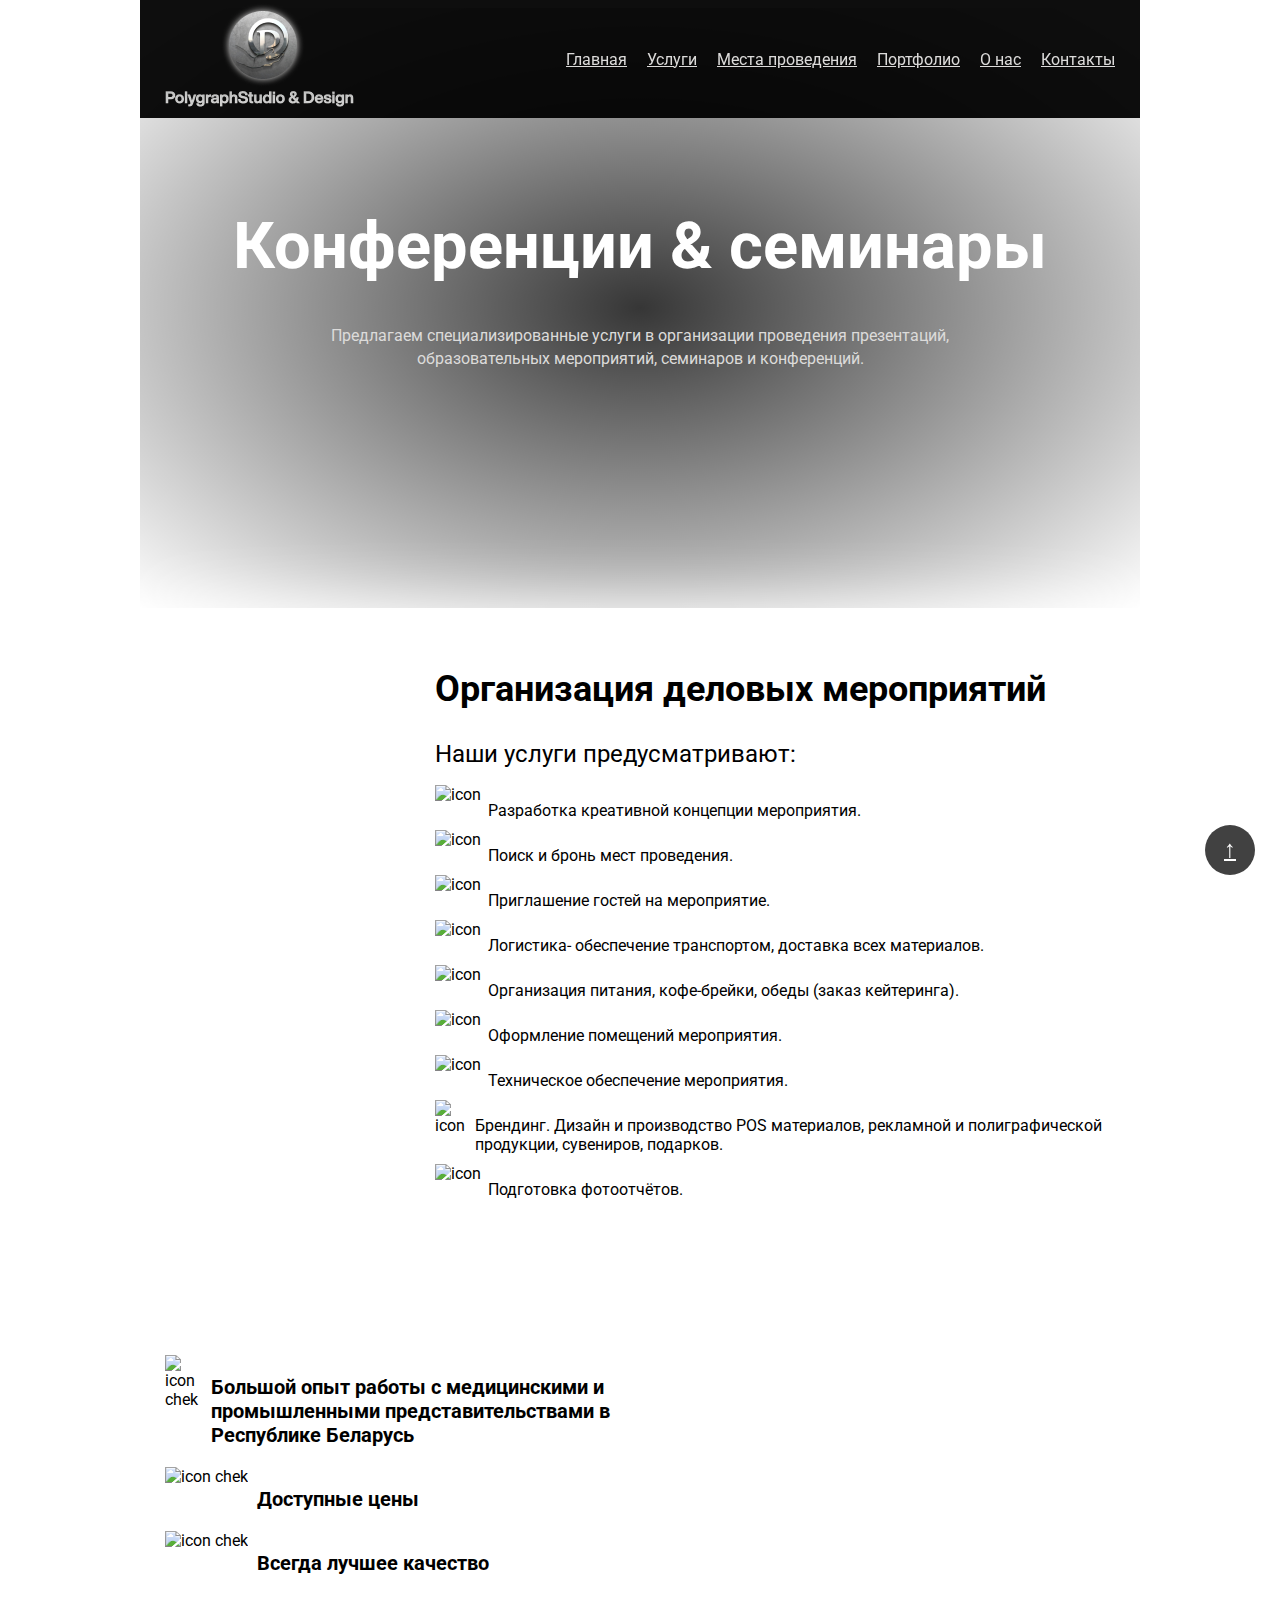
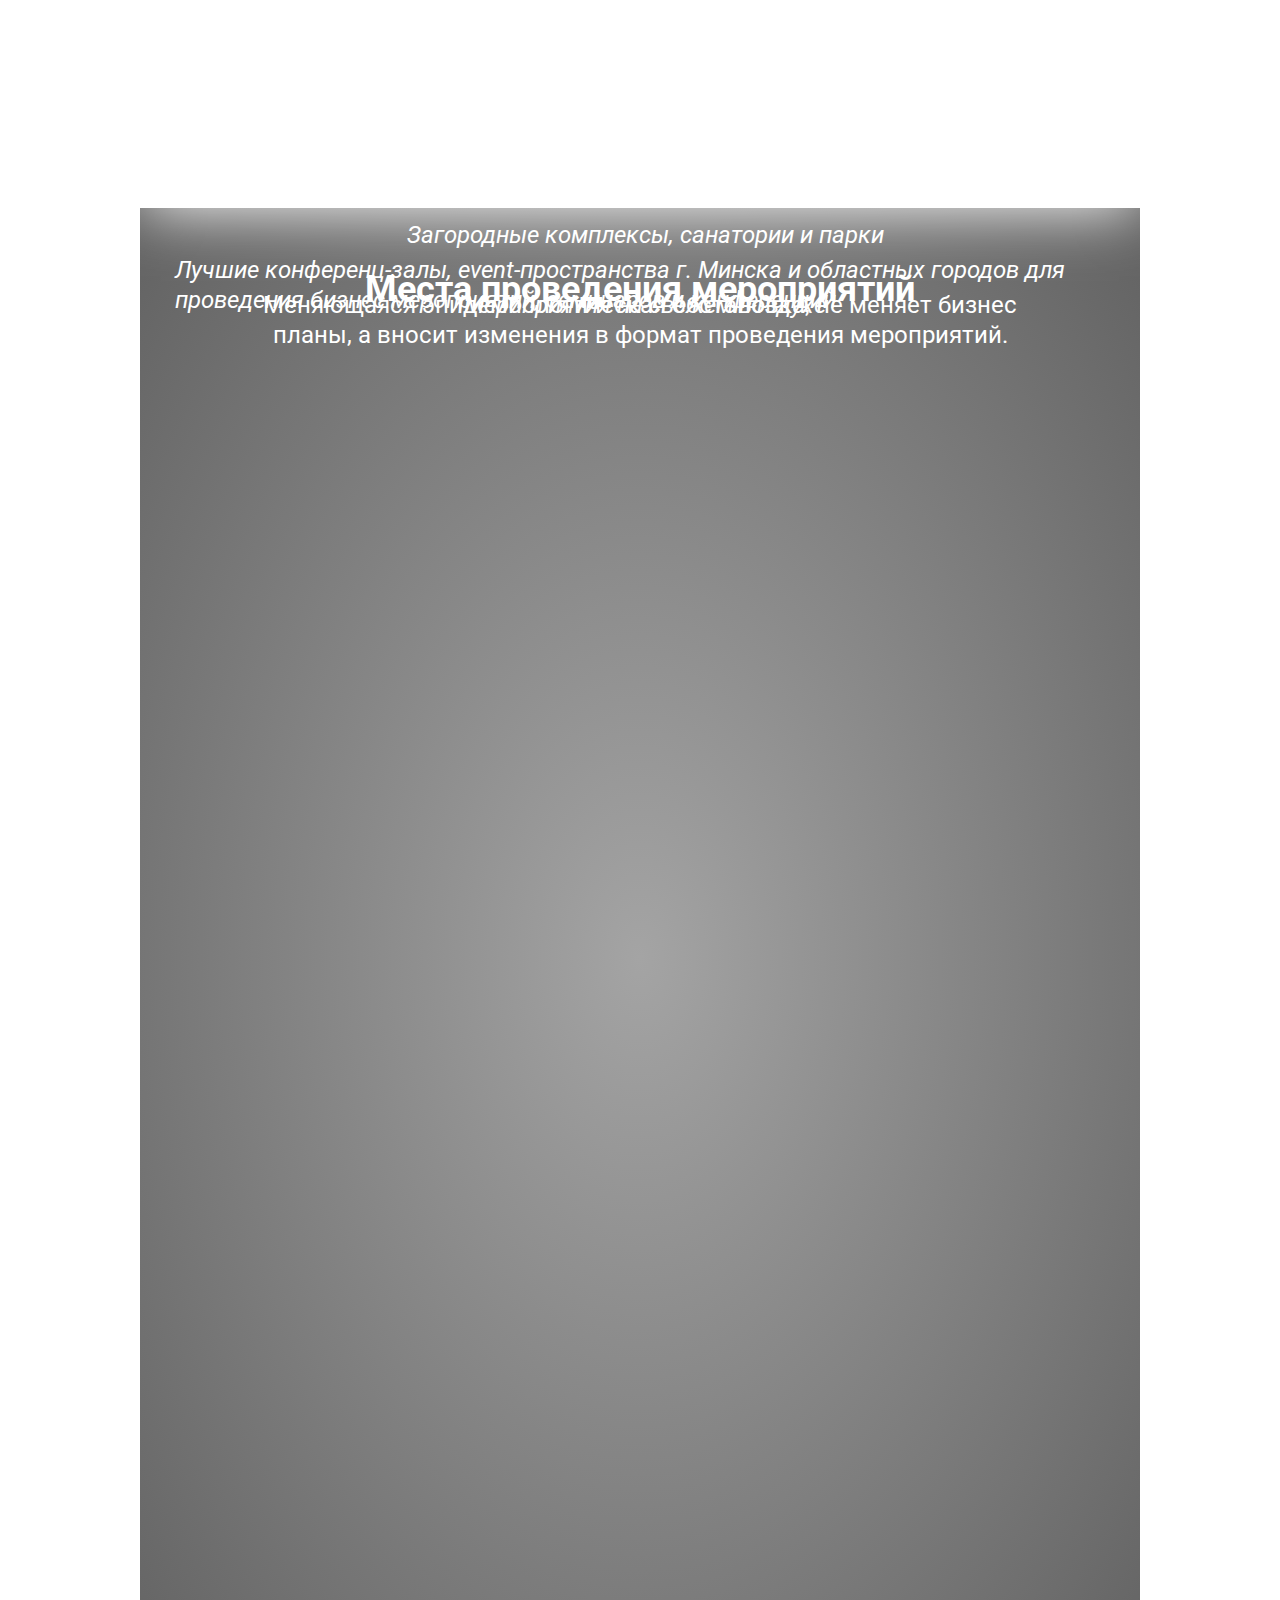
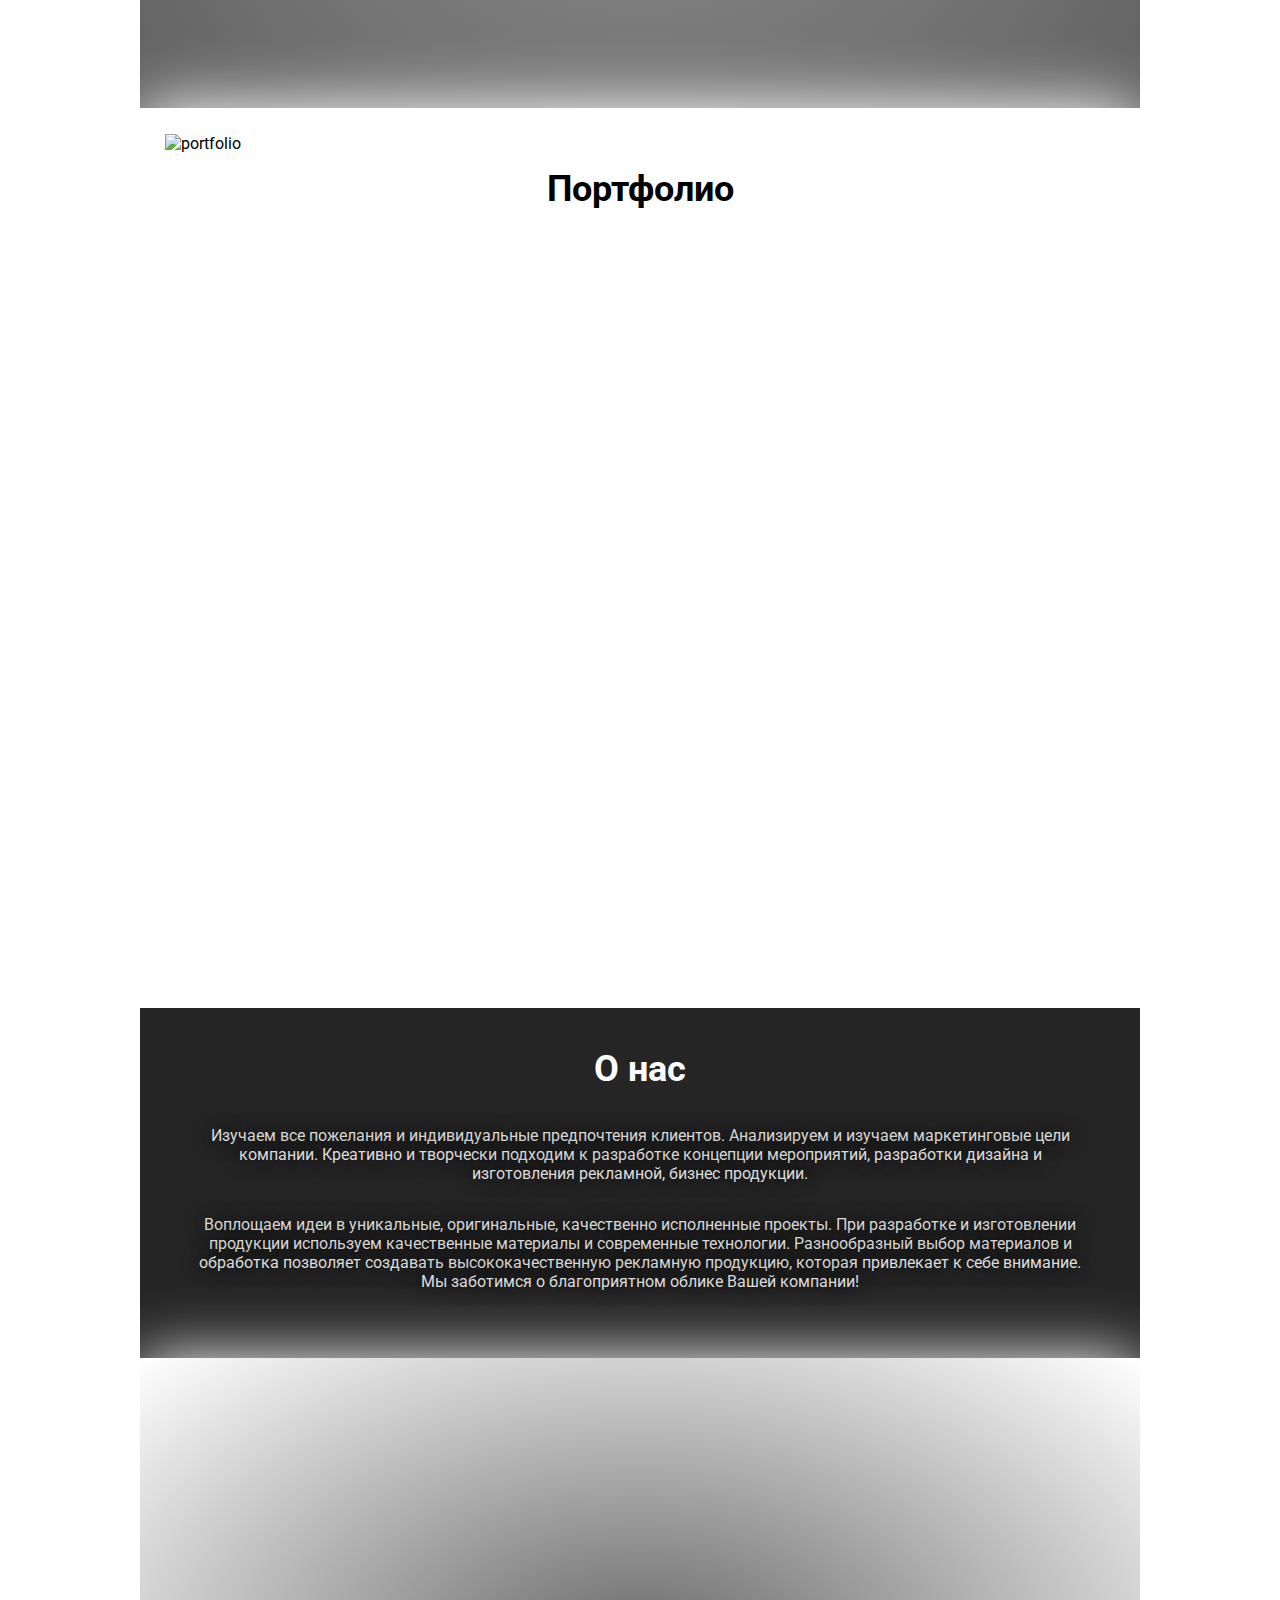
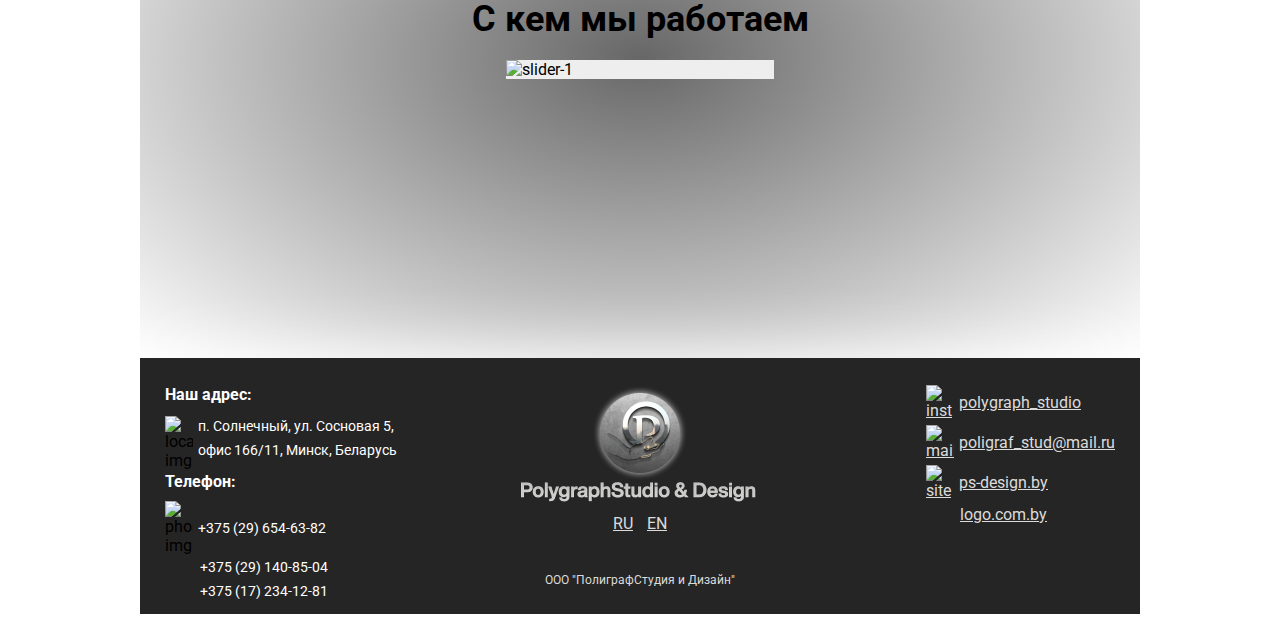
==== commit 6a052a6d: "Add files via upload" ====
--- a/index.html
+++ b/index.html
@@ -22,7 +22,7 @@
       <div class="header__container">
         <a href="#" class="header__logo"
           ><img
-            src="./img/logo.png"
+            src="./img/logo-2.png"
             alt="PolygraphStudio & Design LOGO"
             class="logo-img"
         /></a>
--- a/css/style.css
+++ b/css/style.css
@@ -688,9 +688,9 @@
   }
   .places {
     min-height: 1500px;
-    background-image: url('../img/background.png');
+    background-image: url('../img/background-3.jpg');
     /* background-repeat: no-repeat; */
-    background-size: cover;
+    background-size: contain;
     display: flex;
     justify-content: center;
   }
@@ -794,7 +794,7 @@
     top: 0;
     height: 100%;
     width: 100%;
-    background: rgba(240, 240, 240, 0.61);
+    background: rgba(240, 240, 240, 0.753);
   }
   .organization_contents {
     z-index: 5;
@@ -811,74 +811,12 @@
     margin-left: auto;
     margin-right: auto;
   }
-  .org-p {
-    text-shadow: 0 0 28px #000;
-  }
+
   .places_contents {
     min-height: 2570px;
   }
   .portfolio {
     min-height: 725px;
-  }
-}
-@media (max-width: 608px) {
-  .places_title {
-    font-size: 30px;
-  }
-  .places_contents {
-    min-height: 2400px;
-  }
-}
-@media (max-width: 590px) {
-  .conferences_title {
-    font-size: 35px;
-  }
-  .conferences_info {
-    font-size: 14px;
-    width: 400px;
-  }
-  .contents_with_phone {
-    background-position-y: 50px;
-  }
-  .places_contents {
-    min-height: 2300px;
-  }
-  .portfolio-title {
-    margin-bottom: 110px;
-  }
-  .portfolio {
-    min-height: 680px;
-  }
-  .logo-footer {
-    width: 90%;
-  }
-}
-@media (max-width: 550px) {
-  .footer {
-    min-height: 245px;
-  }
-  .logo-footer {
-    width: 80%;
-  }
-  .footer-p {
-    margin-top: 50px;
-  }
-  .social-link,
-  .footer-p-adress,
-  .footer-p-phone-1,
-  .footer-p-phone {
-    font-size: 10px;
-  }
-  .social-img {
-    width: 22px;
-  }
-}
-@media (max-width: 514px) {
-  .places_title {
-    font-size: 26px;
-  }
-  .place-p {
-    font-size: 16px;
   }
   .footer {
     min-height: 500px;
@@ -902,8 +840,43 @@
   .social-img {
     width: 26px;
   }
-  .logo-footer {
-    width: 60%;
+}
+@media (max-width: 608px) {
+  .places_title {
+    font-size: 30px;
+  }
+  .places_contents {
+    min-height: 2400px;
+  }
+}
+@media (max-width: 590px) {
+  .conferences_title {
+    font-size: 35px;
+  }
+  .conferences_info {
+    font-size: 14px;
+    width: 400px;
+  }
+  .contents_with_phone {
+    background-position-y: 50px;
+  }
+  .places_contents {
+    min-height: 2300px;
+  }
+  .portfolio-title {
+    margin-bottom: 110px;
+  }
+  .portfolio {
+    min-height: 680px;
+  }
+}
+
+@media (max-width: 514px) {
+  .places_title {
+    font-size: 26px;
+  }
+  .place-p {
+    font-size: 16px;
   }
 }
 @media (max-width: 490px) {
@@ -1006,7 +979,7 @@
     font-size: 32px;
   }
   .footer {
-    min-height: 550px;
+    min-height: 500px;
   }
   /* .footer_content {
     display: block;
@@ -1027,9 +1000,6 @@
   .social-img {
     width: 22px;
   }
-  .logo-footer {
-    width: 80%;
-  }
 }
 @media (max-width: 375px) {
   .conferences_title {
@@ -1051,33 +1021,6 @@
   }
   .portfolio {
     min-height: 470px;
-  }
-}
-@media (max-width: 349px) {
-  .organization_title_info {
-    font-size: 18px;
-  }
-
-  .places_contents {
-    min-height: 1850px;
-  }
-  .place-p-end {
-    font-size: 16px;
-  }
-  .experience {
-    margin-top: 70px;
-  }
-  .contents_with_phone {
-    min-height: 1100px;
-  }
-  .about_text {
-    font-size: 12px;
-  }
-  .company_title {
-    font-size: 26px;
-  }
-  .with_company {
-    min-height: 440px;
   }
   .footer {
     min-height: 650px;
@@ -1104,8 +1047,32 @@
   .social-img {
     width: 22px;
   }
-  .logo-footer {
-    width: 80%;
+}
+@media (max-width: 349px) {
+  .organization_title_info {
+    font-size: 18px;
+  }
+
+  .places_contents {
+    min-height: 1850px;
+  }
+  .place-p-end {
+    font-size: 16px;
+  }
+  .experience {
+    margin-top: 70px;
+  }
+  .contents_with_phone {
+    min-height: 1100px;
+  }
+  .about_text {
+    font-size: 12px;
+  }
+  .company_title {
+    font-size: 26px;
+  }
+  .with_company {
+    min-height: 440px;
   }
 }
 @media (max-width: 325px) {
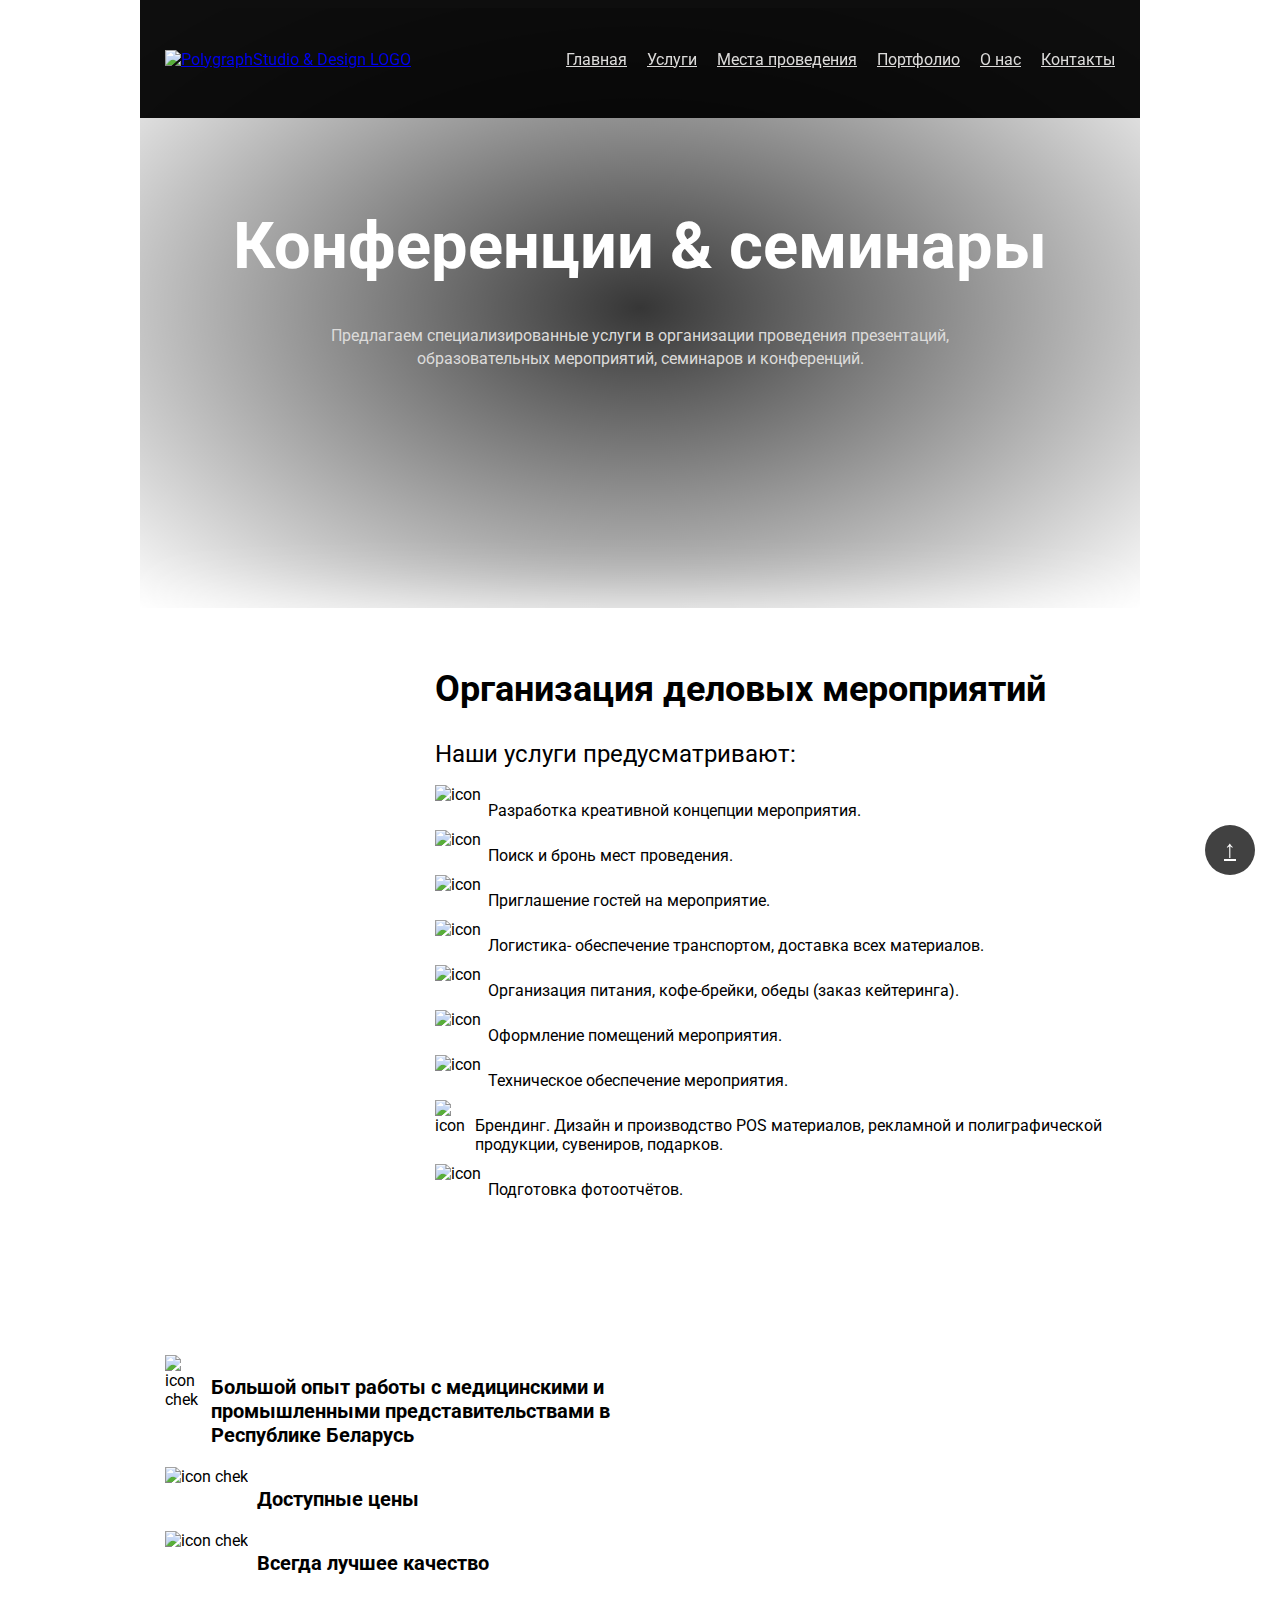
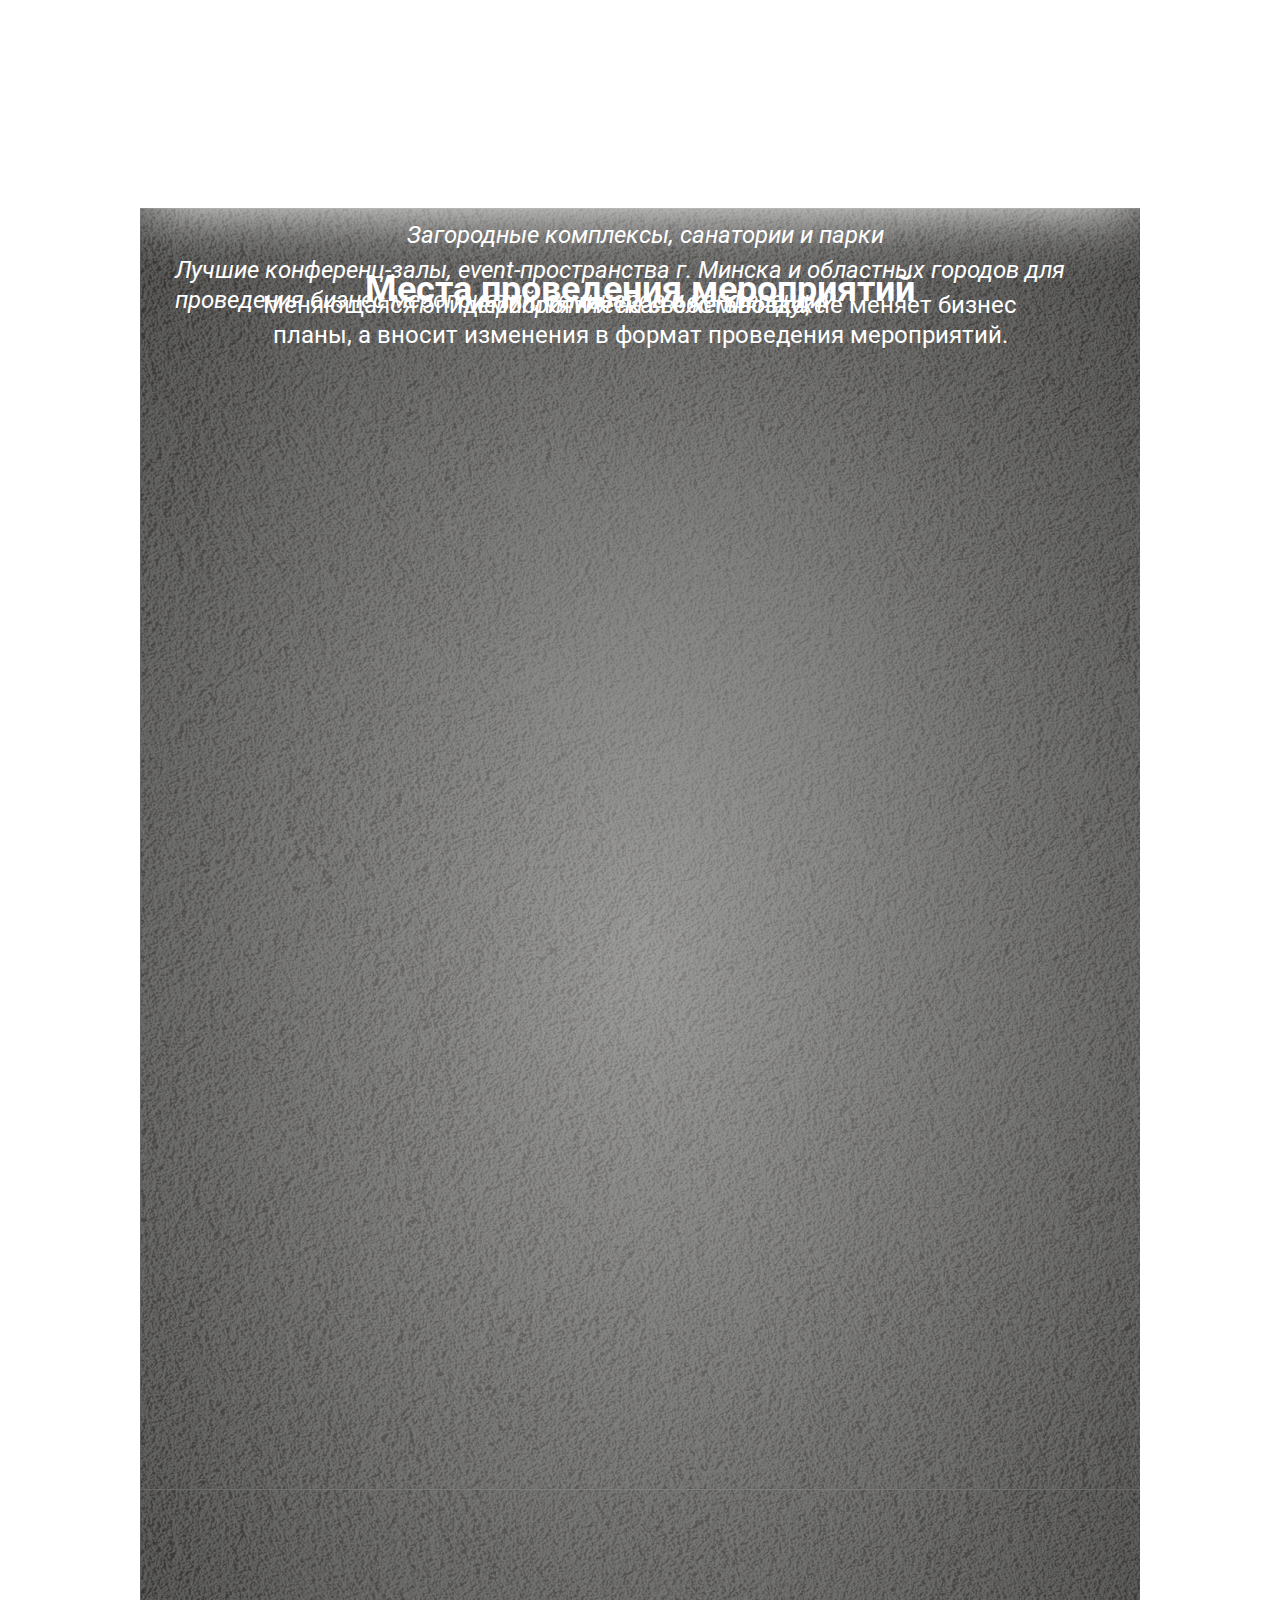
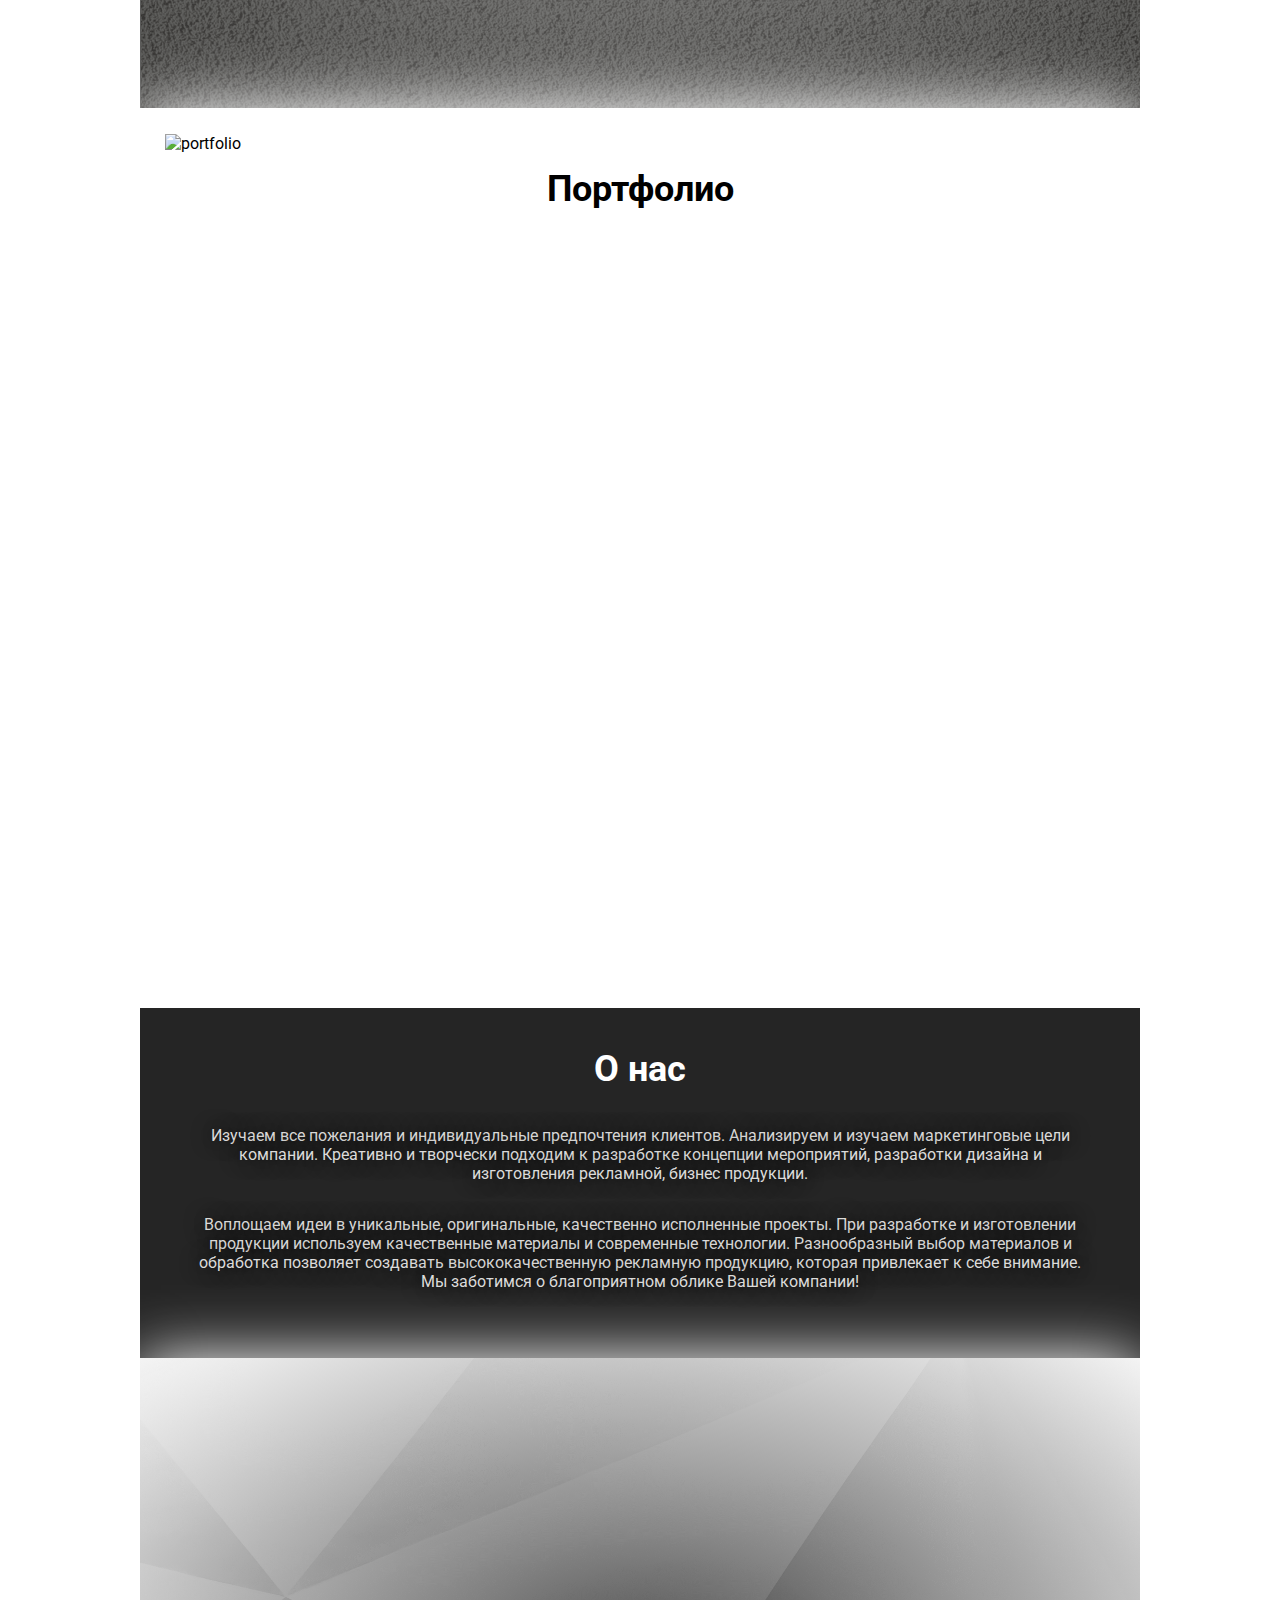
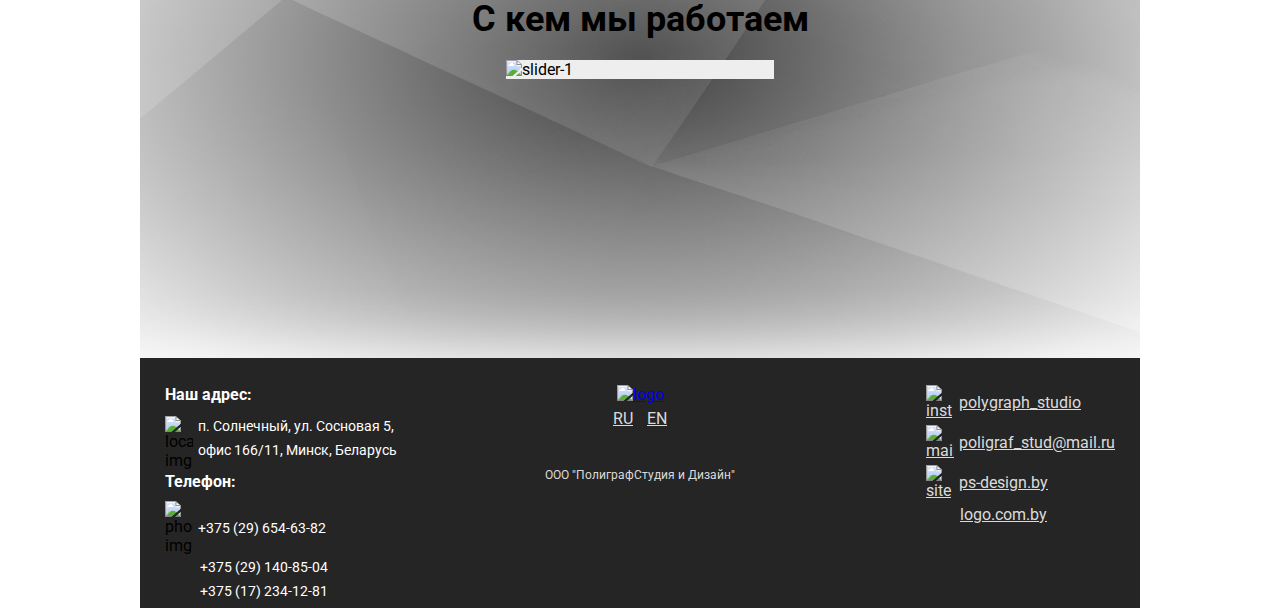
==== commit ae240b73: "Add files via upload" ====
--- a/index.html
+++ b/index.html
@@ -10,19 +10,30 @@
       rel="stylesheet"
     />
     <link rel="stylesheet" href="./css/normalize.css" />
+    <link rel="stylesheet" href="./css/loader.css">
     <link rel="stylesheet" href="./css/style.css" />
     <link rel="stylesheet" href="./css/header.css" />
     <link rel="stylesheet" href="./css/simple-adaptive-slider.min.css" />
     <script defer src="./js/simple-adaptive-slider.min.js"></script>
+    <script defer src="./js/preloader.js"></script>
     <script defer src="./js/slider.js"></script>
     <script defer src="./js/header.js"></script>
   </head>
   <body>
+
+    <div class="preloader">
+      <div class="preloader__row">
+        <div class="preloader__item"></div>
+        <div class="preloader__item"></div>
+      </div>
+    </div>
+<!-- /.preloader -->
+
     <header class="container header">
       <div class="header__container">
         <a href="#" class="header__logo"
           ><img
-            src="./img/logo-2.png"
+            src="./img/logo-nyala-header.png"
             alt="PolygraphStudio & Design LOGO"
             class="logo-img"
         /></a>
@@ -337,7 +348,7 @@
 
         <div class="footer_content-2">
           <a href="/">
-            <img src="./img/logo.png" alt="logo" class="logo-footer"
+            <img src="./img/logo-nyala-footer.png" alt="logo" class="logo-footer"
           /></a>
           <div class="lang">
             <a href="./index.html">RU</a>
--- a/css/loader.css
+++ b/css/loader.css
@@ -0,0 +1,69 @@
+.preloader {
+  /*фиксированное позиционирование*/
+  position: fixed;
+  /* координаты положения */
+  left: 0;
+  top: 0;
+  right: 0;
+  bottom: 0;
+  /* фоновый цвет элемента */
+  background: #111;
+  /* размещаем блок над всеми элементами на странице (это значение должно быть больше, чем у любого другого позиционированного элемента на странице) */
+  z-index: 1001;
+}
+
+.preloader__row {
+  position: relative;
+  top: 50%;
+  left: 50%;
+  width: 70px;
+  height: 70px;
+  margin-top: -35px;
+  margin-left: -35px;
+  text-align: center;
+  animation: preloader-rotate 2s infinite linear;
+}
+
+.preloader__item {
+  position: absolute;
+  display: inline-block;
+  top: 0;
+  background-color: #fff;
+  border-radius: 100%;
+  width: 35px;
+  height: 35px;
+  animation: preloader-bounce 2s infinite ease-in-out;
+}
+
+.preloader__item:last-child {
+  top: auto;
+  bottom: 0;
+  animation-delay: -1s;
+}
+
+@keyframes preloader-rotate {
+  100% {
+    transform: rotate(360deg);
+  }
+}
+
+@keyframes preloader-bounce {
+
+  0%,
+  100% {
+    transform: scale(0);
+  }
+
+  50% {
+    transform: scale(1);
+  }
+}
+
+.loaded_hiding .preloader {
+  transition: 0.3s opacity;
+  opacity: 0;
+}
+
+.loaded .preloader {
+  display: none;
+}